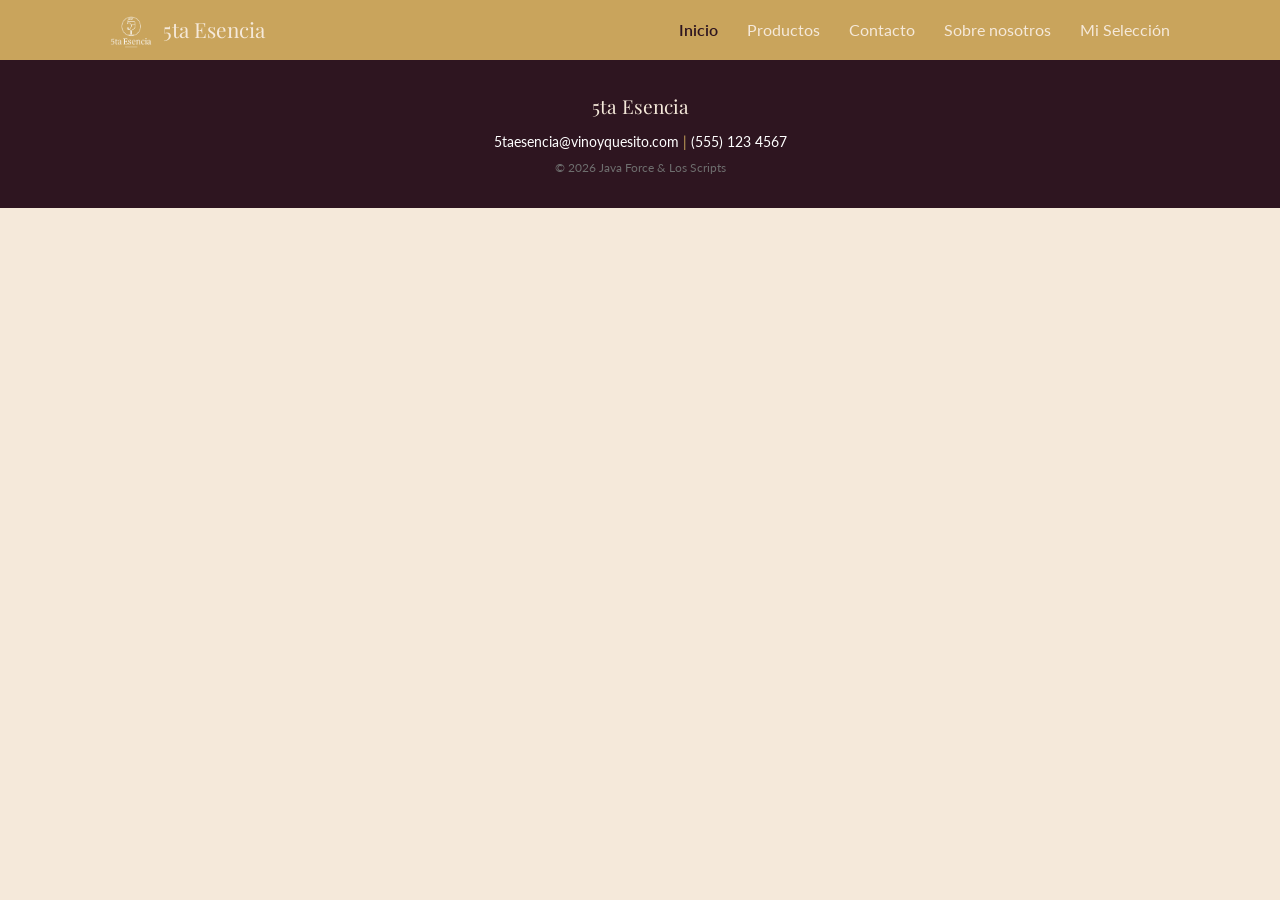
==== Index.html @ 15cc1265 "Actualizacion de Barra de Navegacion" ====
<!DOCTYPE html>
<html lang="es">
<main>
<head>
  <meta charset="UTF-8">
  <meta name="viewport" content="width=device-width, initial-scale=1.0">
  <title>5ta Esencia</title>
  <link rel="preconnect" href="https://fonts.googleapis.com">
  <link rel="preconnect" href="https://fonts.gstatic.com" crossorigin>
  <link href="https://fonts.googleapis.com/css2?family=Playfair+Display:ital,wght@0,400;0,700;1,400&family=Lato:wght@300;400;700&display=swap" rel="stylesheet">
  <link rel="stylesheet" href="Style.css">
</head>
<body>

    
<header class="header">
  <div class="header-inner">
    <a href="index.html" class="brand">
      <img src="img/Logo.png" alt="La 5ta Esencia" class="logo">
      5ta Esencia
    </a>
    <nav class="nav">
      <a href="index.html" class="active">Inicio</a>
      <a href="productos.html">Productos</a>
      <a href="contactanos.html">Contacto</a>
      <a href="nosotros.html">Sobre nosotros</a>
      <a href="#">Mi Selección</a>
    </nav>
  </div>
</header>
</main>
<footer class="footer">
  <div class="footer-inner">
    <p class="footer-brand">5ta Esencia</p>
    <p class="footer-contact">
      <a href="mailto:5taesencia@vinoyquesito.com">5taesencia@vinoyquesito.com</a> | 
      <a href="tel:5551234567">(555) 123 4567</a>
    </p>
    <p class="footer-copy">&copy; 2026 Java Force & Los Scripts</p>
  </div>
</footer>

  <!-- FIN FOOTER - Vero -->

  <script src="Script.js"></script>

</body>
</html>
---- Style.css ----
/* ============================================================
   INTEGRANTE 7: CHRIS (Christian Escamilla)
   Branch: Christian-Hernandez
   Tarea: Variables CSS con la paleta "Reserva Clasica",
          reset general, tipografia base (Playfair + Lato),
          estilos del header fijo, navegacion, hero con overlay
          oscuro, footer con datos de contacto y layout principal
          del formulario (grid 2 columnas: form + info).
   Commit: "style: agrega CSS base, variables, header, footer, hero y layout contacto"
   ============================================================ */

/* --- Paleta Reserva Clasica --- */
:root {
  --vino: #8B3A4A;
  --burdeos: #2E1520;
  --crema: #F5E9DA;
  --dorado: #C9A45C;
  --gris: #6E6E6E;
  --blanco: #ffffff;
}

/* --- Reset --- */
*, *::before, *::after {
  box-sizing: border-box;
  margin: 0;
  padding: 0;
}

/* --- Tipografia base --- */
body {
  font-family: 'Lato', sans-serif;
  background: var(--crema);
  color: var(--burdeos);
  line-height: 1.7;
}

h1, h2, h3, h4 {
  font-family: 'Playfair Display', serif;
}

a {
  text-decoration: none;
  color: white;
}

img { max-width: 100%; display: block; }

/* --- Container --- */
.container {
  max-width: 1100px;
  margin: 0 auto;
  padding: 0 20px;
}

/* --- Header fijo --- */
.header {
  position: fixed;
  top: 0;
  width: 100%;
  background: var(--dorado);
  z-index: 100;
  padding: 12px 0;
}

.header-inner {
  max-width: 1100px;
  margin: 0 auto;
  padding: 0 20px;
  display: flex;
  justify-content: space-between;
  align-items: center;
}

.brand {
  color: var(--crema);
  font-family: 'Playfair Display', serif;
  font-size: 1.3rem;
  display: flex;
  align-items: center;
  gap: 8px;
}

/* --- Logo --- */
.logo {
  height: 36px;
  border-radius: 4px;
}

/* --- Navegacion --- */
.nav a {
  position: relative;
  color: var(--crema);
  margin-left: 25px;
  text-decoration: none;
  padding-bottom: 4px;
}

.nav a::after {
  content: "";
  position: absolute;
  left: 0;
  bottom: 0;
  width: 0;
  height: 2px;
  background: var(--burdeos); /* puedes usar dorado también */
  transition: width 0.3s ease;
}

.nav a:hover::after {
  width: 100%;
  background: var(--burdeos);
}

.nav a:hover,
.nav a.active {
  color: var(--burdeos);
  font-weight: 600;

}

/* --- Hero con overlay oscuro --- */
.hero {
  margin-top: 60px;
  height: 40vh;
  min-height: 260px;

  background:
    linear-gradient(rgba(0,0,0,0.5), rgba(0,0,0,0.5)),
    url('img/telefono.png') center 75% / cover no-repeat;

  position: relative;
  display: flex;
  align-items: center;
  justify-content: center;
}

/* --- Contenido del hero --- */
.hero-overlay {
  text-align: center;
  color: var(--crema);
  padding: 20px;
}

.hero-title {
  font-size: 3rem;
  letter-spacing: 2px;
}

.hero-subtitle {
  font-size: 1.2rem;
  color: var(--dorado);
  margin-top: 8px;
  font-style: italic;
}


/* --- Layout principal contacto (grid 2 columnas) --- */
.contacto-grid {
  display: grid;
  grid-template-columns: 1.2fr 0.8fr;
  gap: 40px;
  align-items: start;
}

/* --- Footer --- */
.footer {
  background: var(--burdeos);
  color: var(--crema);
  text-align: center;
  padding: 30px 20px;
  margin-top: 60px;
}

.footer-brand {
  font-family: 'Playfair Display', serif;
  font-size: 1.2rem;
  margin-bottom: 8px;
}

.footer-contact {
  color: var(--dorado);
  font-size: 0.85rem;
  margin-bottom: 4px;
}

.footer-copy {
  font-size: 0.75rem;
  color: var(--gris);
}

/* FIN seccion de Chris */


/* ============================================================
   INTEGRANTE 8: BRENDA (Brenda Villar)
   Branch: Christian-Hernandez
   Tarea: Estilos de la seccion introductoria de contacto,
          titulo de seccion reutilizable con linea dorada
          decorativa debajo.
   Commit: "style: agrega estilos de intro contacto y titulo de seccion"
   ============================================================ */

/* --- Titulo de seccion reutilizable --- */
.section-title {
  font-size: 2rem;
  color: var(--vino);
  text-align: center;
  margin-bottom: 30px;
}

.section-title::after {
  content: '';
  display: block;
  width: 60px;
  height: 3px;
  background: var(--dorado);
  margin: 10px auto 0;
}

/* --- Intro contacto --- */
.contacto-intro {
  padding: 50px 0 10px;
  background: var(--blanco);
}

.contacto-desc {
  max-width: 700px;
  margin: 0 auto;
  text-align: center;
  font-size: 1.05rem;
  color: var(--gris);
}

/* FIN seccion de Brenda */


/* ============================================================
   INTEGRANTE 9: ALEX (Alejandro Gonzalez)
   Branch: Christian-Hernandez
   Tarea: Estilos del campo Nombre del formulario y estilos
          base de form-group, labels e inputs reutilizables
          para todos los campos.
   Commit: "style: agrega estilos base de inputs y campo nombre"
   ============================================================ */

/* --- Seccion principal contacto --- */
.contacto-main {
  padding: 40px 0 60px;
  background: var(--blanco);
}

/* --- Form group base --- */
.contacto-form {
  background: var(--crema);
  padding: 36px;
  border: 1px solid #e6e2de;
}

.form-group {
  margin-bottom: 20px;
}

.form-group label {
  display: block;
  font-weight: 700;
  color: var(--burdeos);
  margin-bottom: 6px;
  font-size: 0.9rem;
}

.required { color: var(--vino); }

.form-group input,
.form-group textarea {
  width: 100%;
  padding: 12px 16px;
  border: 1px solid #d4cfc9;
  background: var(--blanco);
  font-family: 'Lato', sans-serif;
  font-size: 0.95rem;
  color: var(--burdeos);
  transition: border-color 0.3s, box-shadow 0.3s;
}

.form-group input:focus,
.form-group textarea:focus {
  outline: none;
  border-color: var(--dorado);
  box-shadow: 0 0 0 3px rgba(201, 164, 92, 0.2);
}

/* --- Estado de error en inputs --- */
.form-group input.input-error,
.form-group textarea.input-error {
  border-color: var(--vino);
  box-shadow: 0 0 0 3px rgba(139, 58, 74, 0.15);
}

.error-msg {
  display: block;
  color: var(--vino);
  font-size: 0.8rem;
  margin-top: 4px;
  min-height: 18px;
}

/* FIN seccion de Alex */


/* ============================================================
   INTEGRANTE 10: DANIEL (Daniel Aguilar)
   Branch: Christian-Hernandez
   Tarea: Estilos especificos del campo Correo electronico
          (placeholder e icono visual con pseudo-elemento).
   Commit: "style: agrega estilos del campo correo electronico"
   ============================================================ */

.form-group input[type="email"]::placeholder {
  color: #b5afa8;
  font-style: italic;
}

/* FIN seccion de Daniel */


/* ============================================================
   INTEGRANTE 11: EDUARDO (Eduardo Villedas)
   Branch: Christian-Hernandez
   Tarea: Estilos del campo Telefono y animacion fadeInUp
          obligatoria para la rubrica.
   Commit: "style: agrega estilos campo telefono y animacion fade-in"
   ============================================================ */

.form-group input[type="tel"]::placeholder {
  color: #b5afa8;
  font-style: italic;
}

/* --- ANIMACION fadeInUp (obligatoria para la rubrica) --- */
@keyframes fadeInUp {
  from {
    opacity: 0;
    transform: translateY(30px);
  }
  to {
    opacity: 1;
    transform: translateY(0);
  }
}

.contacto-intro,
.contacto-main {
  animation: fadeInUp 0.6s ease forwards;
}

/* FIN seccion de Eduardo */


/* ============================================================
   INTEGRANTE 12: ANGEL (Angel Juarez)
   Branch: Christian-Hernandez
   Tarea: Estilos del campo Mensaje (textarea) con altura
          minima y resize solo vertical.
   Commit: "style: agrega estilos del campo mensaje (textarea)"
   ============================================================ */

.form-group textarea {
  resize: vertical;
  min-height: 120px;
}

.form-group textarea::placeholder {
  color: #b5afa8;
  font-style: italic;
}

/* FIN seccion de Angel */


/* ============================================================
   INTEGRANTE 13: VICTOR (Victor Hernandez)
   Branch: Christian-Hernandez
   Tarea: Estilos del boton Submit con efecto hover y estado
          deshabilitado durante el envio. Mensaje de status
          del formulario (exito/error).
   Commit: "style: agrega estilos del boton submit y status del form"
   ============================================================ */

.btn-submit {
  width: 100%;
  padding: 14px;
  background: var(--vino);
  color: var(--crema);
  border: none;
  font-family: 'Playfair Display', serif;
  font-size: 1.1rem;
  letter-spacing: 1px;
  cursor: pointer;
  transition: background 0.3s, transform 0.2s;
  margin-top: 8px;
}

.btn-submit:hover {
  background: var(--burdeos);
  transform: translateY(-2px);
}

.btn-submit:disabled {
  background: var(--gris);
  cursor: not-allowed;
  transform: none;
}

.form-status {
  text-align: center;
  margin-top: 12px;
  font-size: 0.9rem;
  min-height: 20px;
}

.form-status.success { color: #2e7d32; }
.form-status.error { color: var(--vino); }

/* FIN seccion de Victor */


/* --- Tarjeta info de contacto --- */
.contacto-info {
  background: var(--burdeos);
  color: var(--crema);
  padding: 36px;
}

.contacto-info h3 {
  font-size: 1.4rem;
  margin-bottom: 24px;
  color: var(--dorado);
}

.info-item {
  display: flex;
  align-items: flex-start;
  gap: 14px;
  margin-bottom: 22px;
}

.info-icon {
  font-size: 1.5rem;
  color: var(--dorado);
  flex-shrink: 0;
  margin-top: 2px;
}

.info-item strong {
  display: block;
  font-size: 0.9rem;
  margin-bottom: 2px;
}

.info-item p {
  font-size: 0.85rem;
  color: #d4cfc9;
  margin: 0;
}

/* --- Tablet (768px) --- */
@media (max-width: 768px) {
  .hero-title { font-size: 2rem; }
  .contacto-grid { grid-template-columns: 1fr; }
  .nav a { margin-left: 12px; font-size: 0.8rem; }
}

/* --- Movil (480px) --- */
@media (max-width: 480px) {
  .hero { height: 35vh; min-height: 220px; }
  .hero-title { font-size: 1.5rem; }
  .hero-subtitle { font-size: 0.9rem; }
  .header-inner { flex-direction: column; gap: 8px; }
  .section-title { font-size: 1.5rem; }
  .contacto-form { padding: 24px 16px; }
  .contacto-info { padding: 24px 16px; }
}

/* --- Accesibilidad: reduce movimiento si el usuario lo prefiere --- */
@media (prefers-reduced-motion: reduce) {
  *, *::before, *::after {
    animation: none !important;
    transition: none !important;
  }
}

/* FIN seccion de Vianey */


/* ============================================================
   INTEGRANTE 15: FER (Fernando Aquino)
   Branch: Christian-Hernandez
   Tarea: Estilos adicionales del hero de contacto (gradiente
          como fondo en lugar de imagen, ya que esta pagina no
          usa imagen de fondo).
   Commit: "style: agrega gradiente hero para pagina de contacto"
   ============================================================ */

.hero::before {
  content: '';
  position: absolute;
  top: 0;
  left: 0;
  width: 100%;
  height: 100%;
  background: radial-gradient(circle at 30% 50%, rgba(201, 164, 92, 0.15), transparent 60%);
  pointer-events: none;
}

/* FIN seccion de Fer */

/*Seccion nosotros*/
/* ============================================================
   PAGINA: NOSOTROS
   Solo estilos específicos (usa el CSS base global)
   ============================================================ */

/* --- Hero exclusivo de Nosotros --- */
.hero-nosotros {
  margin-top: 60px;
  height: 50vh;
  min-height: 300px;
  background: url('../img/hero.jpeg') center/cover no-repeat;
  position: relative;
  display: flex;
  align-items: center;
  justify-content: center;
}

.hero-nosotros::after {
  content: '';
  position: absolute;
  inset: 0;
  background: rgba(46, 21, 32, 0.6);
}

.hero-nosotros .hero-overlay {
  position: relative;
  z-index: 1;
  text-align: center;
  color: var(--crema);
}

.hero-nosotros .hero-title {
  font-size: 3rem;
  letter-spacing: 2px;
}

.hero-nosotros .hero-subtitle {
  font-size: 1.2rem;
  color: var(--dorado);
  margin-top: 8px;
  font-style: italic;
}

/* --- Historia --- */
.historia {
  padding: 60px 0;
  background: var(--blanco);
}

.historia-content {
  max-width: 800px;
  margin: 0 auto;
  text-align: center;
  font-size: 1.05rem;
  color: var(--gris);
}

.historia-content p {
  margin-bottom: 16px;
}

/* --- Filosofía --- */
.filosofia {
  padding: 60px 0;
}

.filosofia-grid {
  display: grid;
  grid-template-columns: repeat(2, 1fr);
  gap: 24px;
}

.filosofia-card {
  background: var(--blanco);
  padding: 30px;
  border-top: 4px solid var(--vino);
}

.filosofia-card h3 {
  color: var(--vino);
  font-size: 1.4rem;
  margin-bottom: 12px;
}

.filosofia-card p {
  color: var(--gris);
  font-size: 0.95rem;
}

/* --- Valores --- */
.valores {
  padding: 60px 0;
  background: var(--blanco);
}

.valores-grid {
  display: grid;
  grid-template-columns: repeat(3, 1fr);
  gap: 20px;
}

.valor-card {
  text-align: center;
  padding: 24px;
  border: 1px solid #e6e2de;
  transition: transform 0.3s, box-shadow 0.3s;
}

.valor-card:hover {
  transform: translateY(-5px);
  box-shadow: 0 8px 24px rgba(0, 0, 0, 0.1);
}

.valor-icon {
  font-size: 2rem;
  color: var(--dorado);
  display: block;
  margin-bottom: 12px;
}

.valor-card h4 {
  color: var(--vino);
  margin-bottom: 8px;
}

.valor-card p {
  color: var(--gris);
  font-size: 0.85rem;
}

/* --- Equipo --- */
.equipo {
  padding: 60px 0;
}

.equipo-subtitulo {
  text-align: center;
  color: var(--gris);
  font-style: italic;
  margin-bottom: 30px;
  margin-top: -20px;
}

/* Grid 5 columnas */
.equipo-grid {
  display: grid;
  grid-template-columns: repeat(5, 1fr);
  gap: 20px;
}

/* Tarjeta */
.team-card {
  background: var(--blanco);
  text-align: center;
  padding: 20px 12px;
  border: 1px solid #e6e2de;
  transition: transform 0.3s, box-shadow 0.3s;
}

.team-card:hover {
  transform: translateY(-8px);
  box-shadow: 0 12px 30px rgba(139, 58, 74, 0.15);
}

/* Imagen circular */
.team-img-wrap {
  width: 100px;
  height: 100px;
  margin: 0 auto 12px;
  border-radius: 50%;
  overflow: hidden;
  border: 3px solid var(--dorado);
}

.team-img {
  width: 100%;
  height: 100%;
  object-fit: cover;
}

/* Textos */
.team-name {
  font-size: 0.95rem;
  color: var(--burdeos);
  margin-bottom: 4px;
}

.team-role {
  font-size: 0.75rem;
  color: var(--dorado);
  text-transform: uppercase;
  letter-spacing: 1px;
  margin-bottom: 6px;
}

.team-skill {
  font-size: 0.8rem;
  color: var(--gris);
  font-style: italic;
}

/* --- Responsive --- */
@media (max-width: 768px) {
  .hero-nosotros .hero-title { font-size: 2rem; }
  .filosofia-grid { grid-template-columns: 1fr; }
  .valores-grid { grid-template-columns: repeat(2, 1fr); }
  .equipo-grid { grid-template-columns: repeat(2, 1fr); }
}

@media (max-width: 480px) {
  .hero-nosotros { height: 40vh; min-height: 250px; }
  .hero-nosotros .hero-title { font-size: 1.5rem; }
  .hero-nosotros .hero-subtitle { font-size: 0.9rem; }
  .valores-grid { grid-template-columns: 1fr; }
  .equipo-grid { grid-template-columns: 1fr; }
  .team-img-wrap { width: 80px; height: 80px; }
}
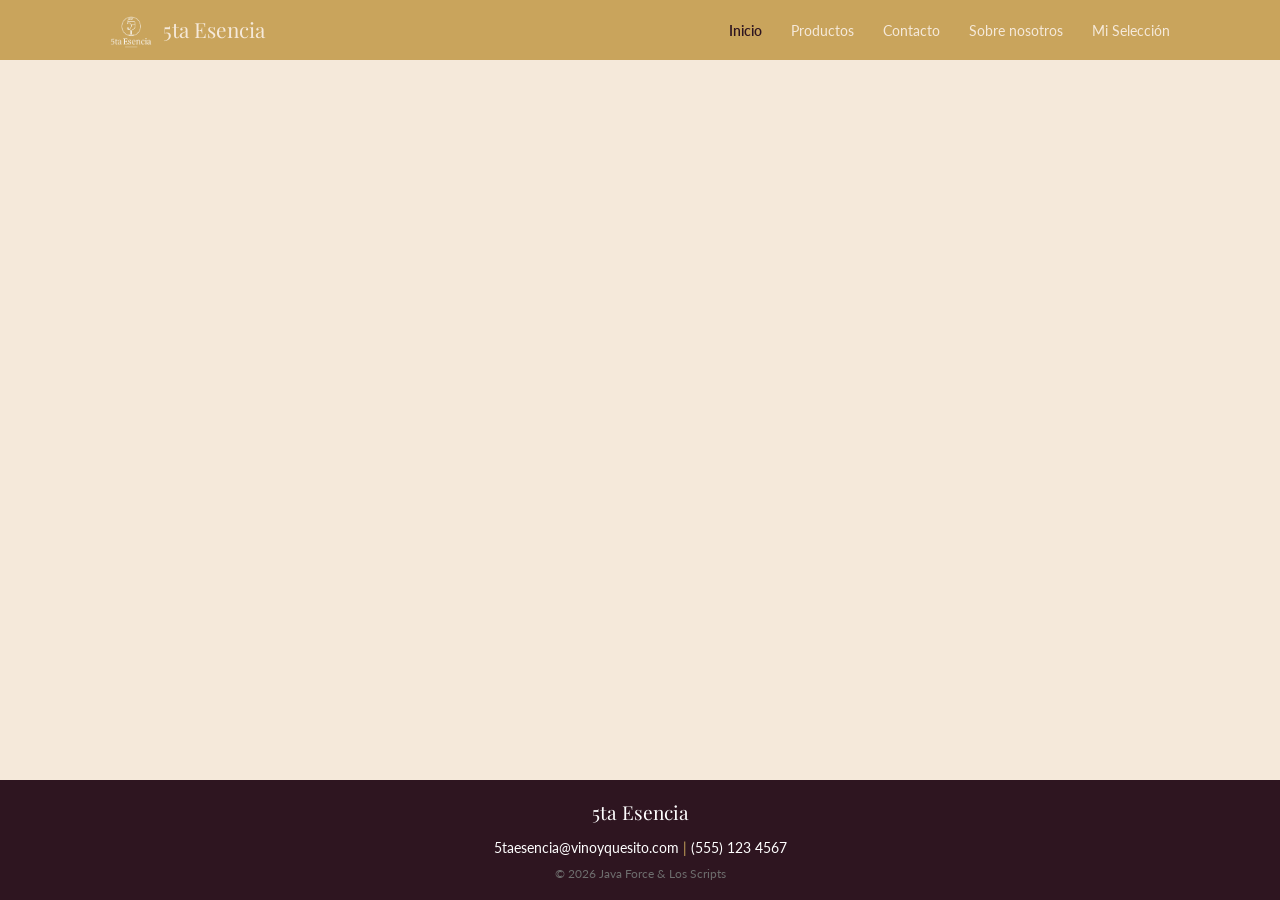
==== commit ecc3f1ed: "fix: arregla 3 bugs criticos (nav nosotros, Script.js null check, Index.html main malformado)" ====
--- a/Index.html
+++ b/Index.html
@@ -1,6 +1,5 @@
 <!DOCTYPE html>
 <html lang="es">
-<main>
 <head>
   <meta charset="UTF-8">
   <meta name="viewport" content="width=device-width, initial-scale=1.0">
@@ -12,7 +11,6 @@
 </head>
 <body>
 
-    
 <header class="header">
   <div class="header-inner">
     <a href="index.html" class="brand">
@@ -24,11 +22,13 @@
       <a href="productos.html">Productos</a>
       <a href="contactanos.html">Contacto</a>
       <a href="nosotros.html">Sobre nosotros</a>
-      <a href="#">Mi Selección</a>
+      <a href="#" onclick="event.preventDefault()">Mi Selección</a>
     </nav>
   </div>
 </header>
-</main>
+
+<main></main>
+
 <footer class="footer">
   <div class="footer-inner">
     <p class="footer-brand">5ta Esencia</p>
--- a/Style.css
+++ b/Style.css
@@ -1,734 +1,1661 @@
-/* ============================================================
-   INTEGRANTE 7: CHRIS (Christian Escamilla)
-   Branch: Christian-Hernandez
-   Tarea: Variables CSS con la paleta "Reserva Clasica",
-          reset general, tipografia base (Playfair + Lato),
-          estilos del header fijo, navegacion, hero con overlay
-          oscuro, footer con datos de contacto y layout principal
-          del formulario (grid 2 columnas: form + info).
-   Commit: "style: agrega CSS base, variables, header, footer, hero y layout contacto"
-   ============================================================ */
-
-/* --- Paleta Reserva Clasica --- */
-:root {
-  --vino: #8B3A4A;
-  --burdeos: #2E1520;
-  --crema: #F5E9DA;
-  --dorado: #C9A45C;
-  --gris: #6E6E6E;
-  --blanco: #ffffff;
-}
-
-/* --- Reset --- */
-*, *::before, *::after {
-  box-sizing: border-box;
-  margin: 0;
-  padding: 0;
-}
-
-/* --- Tipografia base --- */
-body {
-  font-family: 'Lato', sans-serif;
-  background: var(--crema);
-  color: var(--burdeos);
-  line-height: 1.7;
-}
-
-h1, h2, h3, h4 {
-  font-family: 'Playfair Display', serif;
-}
-
-a {
-  text-decoration: none;
-  color: white;
-}
-
-img { max-width: 100%; display: block; }
-
-/* --- Container --- */
-.container {
-  max-width: 1100px;
-  margin: 0 auto;
-  padding: 0 20px;
-}
-
-/* --- Header fijo --- */
-.header {
-  position: fixed;
-  top: 0;
-  width: 100%;
-  background: var(--dorado);
-  z-index: 100;
-  padding: 12px 0;
-}
-
-.header-inner {
-  max-width: 1100px;
-  margin: 0 auto;
-  padding: 0 20px;
-  display: flex;
-  justify-content: space-between;
-  align-items: center;
-}
-
-.brand {
-  color: var(--crema);
-  font-family: 'Playfair Display', serif;
-  font-size: 1.3rem;
-  display: flex;
-  align-items: center;
-  gap: 8px;
-}
-
-/* --- Logo --- */
-.logo {
-  height: 36px;
-  border-radius: 4px;
-}
-
-/* --- Navegacion --- */
-.nav a {
-  position: relative;
-  color: var(--crema);
-  margin-left: 25px;
-  text-decoration: none;
-  padding-bottom: 4px;
-}
-
-.nav a::after {
-  content: "";
-  position: absolute;
-  left: 0;
-  bottom: 0;
-  width: 0;
-  height: 2px;
-  background: var(--burdeos); /* puedes usar dorado también */
-  transition: width 0.3s ease;
-}
-
-.nav a:hover::after {
-  width: 100%;
-  background: var(--burdeos);
-}
-
-.nav a:hover,
-.nav a.active {
-  color: var(--burdeos);
-  font-weight: 600;
-
-}
-
-/* --- Hero con overlay oscuro --- */
-.hero {
-  margin-top: 60px;
-  height: 40vh;
-  min-height: 260px;
-
-  background:
-    linear-gradient(rgba(0,0,0,0.5), rgba(0,0,0,0.5)),
-    url('img/telefono.png') center 75% / cover no-repeat;
-
-  position: relative;
-  display: flex;
-  align-items: center;
-  justify-content: center;
-}
-
-/* --- Contenido del hero --- */
-.hero-overlay {
-  text-align: center;
-  color: var(--crema);
-  padding: 20px;
-}
-
-.hero-title {
-  font-size: 3rem;
-  letter-spacing: 2px;
-}
-
-.hero-subtitle {
-  font-size: 1.2rem;
-  color: var(--dorado);
-  margin-top: 8px;
-  font-style: italic;
-}
-
-
-/* --- Layout principal contacto (grid 2 columnas) --- */
-.contacto-grid {
-  display: grid;
-  grid-template-columns: 1.2fr 0.8fr;
-  gap: 40px;
-  align-items: start;
-}
-
-/* --- Footer --- */
-.footer {
-  background: var(--burdeos);
-  color: var(--crema);
-  text-align: center;
-  padding: 30px 20px;
-  margin-top: 60px;
-}
-
-.footer-brand {
-  font-family: 'Playfair Display', serif;
-  font-size: 1.2rem;
-  margin-bottom: 8px;
-}
-
-.footer-contact {
-  color: var(--dorado);
-  font-size: 0.85rem;
-  margin-bottom: 4px;
-}
-
-.footer-copy {
-  font-size: 0.75rem;
-  color: var(--gris);
-}
-
-/* FIN seccion de Chris */
-
-
-/* ============================================================
-   INTEGRANTE 8: BRENDA (Brenda Villar)
-   Branch: Christian-Hernandez
-   Tarea: Estilos de la seccion introductoria de contacto,
-          titulo de seccion reutilizable con linea dorada
-          decorativa debajo.
-   Commit: "style: agrega estilos de intro contacto y titulo de seccion"
-   ============================================================ */
-
-/* --- Titulo de seccion reutilizable --- */
-.section-title {
-  font-size: 2rem;
-  color: var(--vino);
-  text-align: center;
-  margin-bottom: 30px;
-}
-
-.section-title::after {
-  content: '';
-  display: block;
-  width: 60px;
-  height: 3px;
-  background: var(--dorado);
-  margin: 10px auto 0;
-}
-
-/* --- Intro contacto --- */
-.contacto-intro {
-  padding: 50px 0 10px;
-  background: var(--blanco);
-}
-
-.contacto-desc {
-  max-width: 700px;
-  margin: 0 auto;
-  text-align: center;
-  font-size: 1.05rem;
-  color: var(--gris);
-}
-
-/* FIN seccion de Brenda */
-
-
-/* ============================================================
-   INTEGRANTE 9: ALEX (Alejandro Gonzalez)
-   Branch: Christian-Hernandez
-   Tarea: Estilos del campo Nombre del formulario y estilos
-          base de form-group, labels e inputs reutilizables
-          para todos los campos.
-   Commit: "style: agrega estilos base de inputs y campo nombre"
-   ============================================================ */
-
-/* --- Seccion principal contacto --- */
-.contacto-main {
-  padding: 40px 0 60px;
-  background: var(--blanco);
-}
-
-/* --- Form group base --- */
-.contacto-form {
-  background: var(--crema);
-  padding: 36px;
-  border: 1px solid #e6e2de;
-}
-
-.form-group {
-  margin-bottom: 20px;
-}
-
-.form-group label {
-  display: block;
-  font-weight: 700;
-  color: var(--burdeos);
-  margin-bottom: 6px;
-  font-size: 0.9rem;
-}
-
-.required { color: var(--vino); }
-
-.form-group input,
-.form-group textarea {
-  width: 100%;
-  padding: 12px 16px;
-  border: 1px solid #d4cfc9;
-  background: var(--blanco);
-  font-family: 'Lato', sans-serif;
-  font-size: 0.95rem;
-  color: var(--burdeos);
-  transition: border-color 0.3s, box-shadow 0.3s;
-}
-
-.form-group input:focus,
-.form-group textarea:focus {
-  outline: none;
-  border-color: var(--dorado);
-  box-shadow: 0 0 0 3px rgba(201, 164, 92, 0.2);
-}
-
-/* --- Estado de error en inputs --- */
-.form-group input.input-error,
-.form-group textarea.input-error {
-  border-color: var(--vino);
-  box-shadow: 0 0 0 3px rgba(139, 58, 74, 0.15);
-}
-
-.error-msg {
-  display: block;
-  color: var(--vino);
-  font-size: 0.8rem;
-  margin-top: 4px;
-  min-height: 18px;
-}
-
-/* FIN seccion de Alex */
-
-
-/* ============================================================
-   INTEGRANTE 10: DANIEL (Daniel Aguilar)
-   Branch: Christian-Hernandez
-   Tarea: Estilos especificos del campo Correo electronico
-          (placeholder e icono visual con pseudo-elemento).
-   Commit: "style: agrega estilos del campo correo electronico"
-   ============================================================ */
-
-.form-group input[type="email"]::placeholder {
-  color: #b5afa8;
-  font-style: italic;
-}
-
-/* FIN seccion de Daniel */
-
-
-/* ============================================================
-   INTEGRANTE 11: EDUARDO (Eduardo Villedas)
-   Branch: Christian-Hernandez
-   Tarea: Estilos del campo Telefono y animacion fadeInUp
-          obligatoria para la rubrica.
-   Commit: "style: agrega estilos campo telefono y animacion fade-in"
-   ============================================================ */
-
-.form-group input[type="tel"]::placeholder {
-  color: #b5afa8;
-  font-style: italic;
-}
-
-/* --- ANIMACION fadeInUp (obligatoria para la rubrica) --- */
-@keyframes fadeInUp {
-  from {
-    opacity: 0;
-    transform: translateY(30px);
-  }
-  to {
-    opacity: 1;
-    transform: translateY(0);
-  }
-}
-
-.contacto-intro,
-.contacto-main {
-  animation: fadeInUp 0.6s ease forwards;
-}
-
-/* FIN seccion de Eduardo */
-
-
-/* ============================================================
-   INTEGRANTE 12: ANGEL (Angel Juarez)
-   Branch: Christian-Hernandez
-   Tarea: Estilos del campo Mensaje (textarea) con altura
-          minima y resize solo vertical.
-   Commit: "style: agrega estilos del campo mensaje (textarea)"
-   ============================================================ */
-
-.form-group textarea {
-  resize: vertical;
-  min-height: 120px;
-}
-
-.form-group textarea::placeholder {
-  color: #b5afa8;
-  font-style: italic;
-}
-
-/* FIN seccion de Angel */
-
-
-/* ============================================================
-   INTEGRANTE 13: VICTOR (Victor Hernandez)
-   Branch: Christian-Hernandez
-   Tarea: Estilos del boton Submit con efecto hover y estado
-          deshabilitado durante el envio. Mensaje de status
-          del formulario (exito/error).
-   Commit: "style: agrega estilos del boton submit y status del form"
-   ============================================================ */
-
-.btn-submit {
-  width: 100%;
-  padding: 14px;
-  background: var(--vino);
-  color: var(--crema);
-  border: none;
-  font-family: 'Playfair Display', serif;
-  font-size: 1.1rem;
-  letter-spacing: 1px;
-  cursor: pointer;
-  transition: background 0.3s, transform 0.2s;
-  margin-top: 8px;
-}
-
-.btn-submit:hover {
-  background: var(--burdeos);
-  transform: translateY(-2px);
-}
-
-.btn-submit:disabled {
-  background: var(--gris);
-  cursor: not-allowed;
-  transform: none;
-}
-
-.form-status {
-  text-align: center;
-  margin-top: 12px;
-  font-size: 0.9rem;
-  min-height: 20px;
-}
-
-.form-status.success { color: #2e7d32; }
-.form-status.error { color: var(--vino); }
-
-/* FIN seccion de Victor */
-
-
-/* --- Tarjeta info de contacto --- */
-.contacto-info {
-  background: var(--burdeos);
-  color: var(--crema);
-  padding: 36px;
-}
-
-.contacto-info h3 {
-  font-size: 1.4rem;
-  margin-bottom: 24px;
-  color: var(--dorado);
-}
-
-.info-item {
-  display: flex;
-  align-items: flex-start;
-  gap: 14px;
-  margin-bottom: 22px;
-}
-
-.info-icon {
-  font-size: 1.5rem;
-  color: var(--dorado);
-  flex-shrink: 0;
-  margin-top: 2px;
-}
-
-.info-item strong {
-  display: block;
-  font-size: 0.9rem;
-  margin-bottom: 2px;
-}
-
-.info-item p {
-  font-size: 0.85rem;
-  color: #d4cfc9;
-  margin: 0;
-}
-
-/* --- Tablet (768px) --- */
-@media (max-width: 768px) {
-  .hero-title { font-size: 2rem; }
-  .contacto-grid { grid-template-columns: 1fr; }
-  .nav a { margin-left: 12px; font-size: 0.8rem; }
-}
-
-/* --- Movil (480px) --- */
-@media (max-width: 480px) {
-  .hero { height: 35vh; min-height: 220px; }
-  .hero-title { font-size: 1.5rem; }
-  .hero-subtitle { font-size: 0.9rem; }
-  .header-inner { flex-direction: column; gap: 8px; }
-  .section-title { font-size: 1.5rem; }
-  .contacto-form { padding: 24px 16px; }
-  .contacto-info { padding: 24px 16px; }
-}
-
-/* --- Accesibilidad: reduce movimiento si el usuario lo prefiere --- */
-@media (prefers-reduced-motion: reduce) {
-  *, *::before, *::after {
-    animation: none !important;
-    transition: none !important;
-  }
-}
-
-/* FIN seccion de Vianey */
-
-
-/* ============================================================
-   INTEGRANTE 15: FER (Fernando Aquino)
-   Branch: Christian-Hernandez
-   Tarea: Estilos adicionales del hero de contacto (gradiente
-          como fondo en lugar de imagen, ya que esta pagina no
-          usa imagen de fondo).
-   Commit: "style: agrega gradiente hero para pagina de contacto"
-   ============================================================ */
-
-.hero::before {
-  content: '';
-  position: absolute;
-  top: 0;
-  left: 0;
-  width: 100%;
-  height: 100%;
-  background: radial-gradient(circle at 30% 50%, rgba(201, 164, 92, 0.15), transparent 60%);
-  pointer-events: none;
-}
-
-/* FIN seccion de Fer */
-
-/*Seccion nosotros*/
-/* ============================================================
-   PAGINA: NOSOTROS
-   Solo estilos específicos (usa el CSS base global)
-   ============================================================ */
-
-/* --- Hero exclusivo de Nosotros --- */
-.hero-nosotros {
-  margin-top: 60px;
-  height: 50vh;
-  min-height: 300px;
-  background: url('../img/hero.jpeg') center/cover no-repeat;
-  position: relative;
-  display: flex;
-  align-items: center;
-  justify-content: center;
-}
-
-.hero-nosotros::after {
-  content: '';
-  position: absolute;
-  inset: 0;
-  background: rgba(46, 21, 32, 0.6);
-}
-
-.hero-nosotros .hero-overlay {
-  position: relative;
-  z-index: 1;
-  text-align: center;
-  color: var(--crema);
-}
-
-.hero-nosotros .hero-title {
-  font-size: 3rem;
-  letter-spacing: 2px;
-}
-
-.hero-nosotros .hero-subtitle {
-  font-size: 1.2rem;
-  color: var(--dorado);
-  margin-top: 8px;
-  font-style: italic;
-}
-
-/* --- Historia --- */
-.historia {
-  padding: 60px 0;
-  background: var(--blanco);
-}
-
-.historia-content {
-  max-width: 800px;
-  margin: 0 auto;
-  text-align: center;
-  font-size: 1.05rem;
-  color: var(--gris);
-}
-
-.historia-content p {
-  margin-bottom: 16px;
-}
-
-/* --- Filosofía --- */
-.filosofia {
-  padding: 60px 0;
-}
-
-.filosofia-grid {
-  display: grid;
-  grid-template-columns: repeat(2, 1fr);
-  gap: 24px;
-}
-
-.filosofia-card {
-  background: var(--blanco);
-  padding: 30px;
-  border-top: 4px solid var(--vino);
-}
-
-.filosofia-card h3 {
-  color: var(--vino);
-  font-size: 1.4rem;
-  margin-bottom: 12px;
-}
-
-.filosofia-card p {
-  color: var(--gris);
-  font-size: 0.95rem;
-}
-
-/* --- Valores --- */
-.valores {
-  padding: 60px 0;
-  background: var(--blanco);
-}
-
-.valores-grid {
-  display: grid;
-  grid-template-columns: repeat(3, 1fr);
-  gap: 20px;
-}
-
-.valor-card {
-  text-align: center;
-  padding: 24px;
-  border: 1px solid #e6e2de;
-  transition: transform 0.3s, box-shadow 0.3s;
-}
-
-.valor-card:hover {
-  transform: translateY(-5px);
-  box-shadow: 0 8px 24px rgba(0, 0, 0, 0.1);
-}
-
-.valor-icon {
-  font-size: 2rem;
-  color: var(--dorado);
-  display: block;
-  margin-bottom: 12px;
-}
-
-.valor-card h4 {
-  color: var(--vino);
-  margin-bottom: 8px;
-}
-
-.valor-card p {
-  color: var(--gris);
-  font-size: 0.85rem;
-}
-
-/* --- Equipo --- */
-.equipo {
-  padding: 60px 0;
-}
-
-.equipo-subtitulo {
-  text-align: center;
-  color: var(--gris);
-  font-style: italic;
-  margin-bottom: 30px;
-  margin-top: -20px;
-}
-
-/* Grid 5 columnas */
-.equipo-grid {
-  display: grid;
-  grid-template-columns: repeat(5, 1fr);
-  gap: 20px;
-}
-
-/* Tarjeta */
-.team-card {
-  background: var(--blanco);
-  text-align: center;
-  padding: 20px 12px;
-  border: 1px solid #e6e2de;
-  transition: transform 0.3s, box-shadow 0.3s;
-}
-
-.team-card:hover {
-  transform: translateY(-8px);
-  box-shadow: 0 12px 30px rgba(139, 58, 74, 0.15);
-}
-
-/* Imagen circular */
-.team-img-wrap {
-  width: 100px;
-  height: 100px;
-  margin: 0 auto 12px;
-  border-radius: 50%;
-  overflow: hidden;
-  border: 3px solid var(--dorado);
-}
-
-.team-img {
-  width: 100%;
-  height: 100%;
-  object-fit: cover;
-}
-
-/* Textos */
-.team-name {
-  font-size: 0.95rem;
-  color: var(--burdeos);
-  margin-bottom: 4px;
-}
-
-.team-role {
-  font-size: 0.75rem;
-  color: var(--dorado);
-  text-transform: uppercase;
-  letter-spacing: 1px;
-  margin-bottom: 6px;
-}
-
-.team-skill {
-  font-size: 0.8rem;
-  color: var(--gris);
-  font-style: italic;
-}
-
-/* --- Responsive --- */
-@media (max-width: 768px) {
-  .hero-nosotros .hero-title { font-size: 2rem; }
-  .filosofia-grid { grid-template-columns: 1fr; }
-  .valores-grid { grid-template-columns: repeat(2, 1fr); }
-  .equipo-grid { grid-template-columns: repeat(2, 1fr); }
-}
-
-@media (max-width: 480px) {
-  .hero-nosotros { height: 40vh; min-height: 250px; }
-  .hero-nosotros .hero-title { font-size: 1.5rem; }
-  .hero-nosotros .hero-subtitle { font-size: 0.9rem; }
-  .valores-grid { grid-template-columns: 1fr; }
-  .equipo-grid { grid-template-columns: 1fr; }
-  .team-img-wrap { width: 80px; height: 80px; }
-}+/* ============================================================
+   INTEGRANTE 7: CHRIS (Christian Escamilla)
+   Branch: Christian-Hernandez
+   Tarea: Variables CSS con la paleta "Reserva Clasica",
+          reset general, tipografia base (Playfair + Lato),
+          estilos del header fijo, navegacion, hero con overlay
+          oscuro, footer con datos de contacto y layout principal
+          del formulario (grid 2 columnas: form + info).
+   Commit: "style: agrega CSS base, variables, header, footer, hero y layout contacto"
+   ============================================================ */
+
+/* --- Paleta Reserva Clasica --- */
+:root {
+  --vino: #8B3A4A;
+  --burdeos: #2E1520;
+  --crema: #F5E9DA;
+  --dorado: #C9A45C;
+  --gris: #6E6E6E;
+  --blanco: #ffffff;
+}
+
+/* --- Reset --- */
+*, *::before, *::after {
+  box-sizing: border-box;
+  margin: 0;
+  padding: 0;
+}
+
+/* --- Tipografia base --- */
+body {
+  font-family: 'Lato', sans-serif;
+  background: var(--crema);
+  color: var(--burdeos);
+  line-height: 1.7;
+}
+
+h1, h2, h3, h4 {
+  font-family: 'Playfair Display', serif;
+}
+
+a {
+  text-decoration: none;
+  color: inherit;
+}
+
+img { max-width: 100%; display: block; }
+
+/* --- Container --- */
+.container {
+  max-width: 1100px;
+  margin: 0 auto;
+  padding: 0 20px;
+}
+
+/* --- Header fijo --- */
+.header {
+  position: fixed;
+  top: 0;
+  width: 100%;
+  background: var(--burdeos);
+  z-index: 100;
+  padding: 12px 0;
+}
+
+.header-inner {
+  max-width: 1100px;
+  margin: 0 auto;
+  padding: 0 20px;
+  display: flex;
+  justify-content: space-between;
+  align-items: center;
+}
+
+.brand {
+  color: var(--crema);
+  font-family: 'Playfair Display', serif;
+  font-size: 1.3rem;
+  display: flex;
+  align-items: center;
+  gap: 8px;
+}
+
+/* --- Logo --- */
+.logo {
+  height: 36px;
+  border-radius: 4px;
+}
+
+/* --- Navegacion --- */
+.nav a {
+  color: var(--crema);
+  margin-left: 20px;
+  font-size: 0.9rem;
+  transition: color 0.3s;
+}
+
+.nav a:hover,
+.nav a.active {
+  color: var(--dorado);
+}
+
+/* --- Hero con overlay oscuro --- */
+.hero {
+  margin-top: 60px;
+  height: 40vh;
+  min-height: 260px;
+
+  background:
+    linear-gradient(rgba(0,0,0,0.5), rgba(0,0,0,0.5)),
+    url('img/telefono.png') center 75% / cover no-repeat;
+
+  position: relative;
+  display: flex;
+  align-items: center;
+  justify-content: center;
+}
+
+/* --- Contenido del hero --- */
+.hero-overlay {
+  text-align: center;
+  color: var(--crema);
+  padding: 20px;
+}
+
+.hero-title {
+  font-size: 3rem;
+  letter-spacing: 2px;
+}
+
+.hero-subtitle {
+  font-size: 1.2rem;
+  color: var(--dorado);
+  margin-top: 8px;
+  font-style: italic;
+}
+
+
+/* --- Layout principal contacto (grid 2 columnas) --- */
+.contacto-grid {
+  display: grid;
+  grid-template-columns: 1.2fr 0.8fr;
+  gap: 40px;
+  align-items: start;
+}
+
+/* --- Footer --- */
+.footer {
+  background: var(--burdeos);
+  color: var(--crema);
+  text-align: center;
+  padding: 30px 20px;
+  margin-top: 60px;
+}
+
+.footer-brand {
+  font-family: 'Playfair Display', serif;
+  font-size: 1.2rem;
+  margin-bottom: 8px;
+}
+
+.footer-contact {
+  color: var(--dorado);
+  font-size: 0.85rem;
+  margin-bottom: 4px;
+}
+
+.footer-copy {
+  font-size: 0.75rem;
+  color: var(--gris);
+}
+
+/* FIN seccion de Chris */
+
+
+/* ============================================================
+   INTEGRANTE 8: BRENDA (Brenda Villar)
+   Branch: Christian-Hernandez
+   Tarea: Estilos de la seccion introductoria de contacto,
+          titulo de seccion reutilizable con linea dorada
+          decorativa debajo.
+   Commit: "style: agrega estilos de intro contacto y titulo de seccion"
+   ============================================================ */
+
+/* --- Titulo de seccion reutilizable --- */
+.section-title {
+  font-size: 2rem;
+  color: var(--vino);
+  text-align: center;
+  margin-bottom: 30px;
+}
+
+.section-title::after {
+  content: '';
+  display: block;
+  width: 60px;
+  height: 3px;
+  background: var(--dorado);
+  margin: 10px auto 0;
+}
+
+/* --- Intro contacto --- */
+.contacto-intro {
+  padding: 50px 0 10px;
+  background: var(--blanco);
+}
+
+.contacto-desc {
+  max-width: 700px;
+  margin: 0 auto;
+  text-align: center;
+  font-size: 1.05rem;
+  color: var(--gris);
+}
+
+/* FIN seccion de Brenda */
+
+
+/* ============================================================
+   INTEGRANTE 9: ALEX (Alejandro Gonzalez)
+   Branch: Christian-Hernandez
+   Tarea: Estilos del campo Nombre del formulario y estilos
+          base de form-group, labels e inputs reutilizables
+          para todos los campos.
+   Commit: "style: agrega estilos base de inputs y campo nombre"
+   ============================================================ */
+
+/* --- Seccion principal contacto --- */
+.contacto-main {
+  padding: 40px 0 60px;
+  background: var(--blanco);
+}
+
+/* --- Form group base --- */
+.contacto-form {
+  background: var(--crema);
+  padding: 36px;
+  border: 1px solid #e6e2de;
+}
+
+.form-group {
+  margin-bottom: 20px;
+}
+
+.form-group label {
+  display: block;
+  font-weight: 700;
+  color: var(--burdeos);
+  margin-bottom: 6px;
+  font-size: 0.9rem;
+}
+
+.required { color: var(--vino); }
+
+.form-group input,
+.form-group textarea {
+  width: 100%;
+  padding: 12px 16px;
+  border: 1px solid #d4cfc9;
+  background: var(--blanco);
+  font-family: 'Lato', sans-serif;
+  font-size: 0.95rem;
+  color: var(--burdeos);
+  transition: border-color 0.3s, box-shadow 0.3s;
+}
+
+.form-group input:focus,
+.form-group textarea:focus {
+  outline: none;
+  border-color: var(--dorado);
+  box-shadow: 0 0 0 3px rgba(201, 164, 92, 0.2);
+}
+
+/* --- Estado de error en inputs --- */
+.form-group input.input-error,
+.form-group textarea.input-error {
+  border-color: var(--vino);
+  box-shadow: 0 0 0 3px rgba(139, 58, 74, 0.15);
+}
+
+.error-msg {
+  display: block;
+  color: var(--vino);
+  font-size: 0.8rem;
+  margin-top: 4px;
+  min-height: 18px;
+}
+
+/* FIN seccion de Alex */
+
+
+/* ============================================================
+   INTEGRANTE 10: DANIEL (Daniel Aguilar)
+   Branch: Christian-Hernandez
+   Tarea: Estilos especificos del campo Correo electronico
+          (placeholder e icono visual con pseudo-elemento).
+   Commit: "style: agrega estilos del campo correo electronico"
+   ============================================================ */
+
+.form-group input[type="email"]::placeholder {
+  color: #b5afa8;
+  font-style: italic;
+}
+
+/* FIN seccion de Daniel */
+
+
+/* ============================================================
+   INTEGRANTE 11: EDUARDO (Eduardo Villedas)
+   Branch: Christian-Hernandez
+   Tarea: Estilos del campo Telefono y animacion fadeInUp
+          obligatoria para la rubrica.
+   Commit: "style: agrega estilos campo telefono y animacion fade-in"
+   ============================================================ */
+
+.form-group input[type="tel"]::placeholder {
+  color: #b5afa8;
+  font-style: italic;
+}
+
+/* --- ANIMACION fadeInUp (obligatoria para la rubrica) --- */
+@keyframes fadeInUp {
+  from {
+    opacity: 0;
+    transform: translateY(30px);
+  }
+  to {
+    opacity: 1;
+    transform: translateY(0);
+  }
+}
+
+.contacto-intro,
+.contacto-main {
+  animation: fadeInUp 0.6s ease forwards;
+}
+
+/* FIN seccion de Eduardo */
+
+
+/* ============================================================
+   INTEGRANTE 12: ANGEL (Angel Juarez)
+   Branch: Christian-Hernandez
+   Tarea: Estilos del campo Mensaje (textarea) con altura
+          minima y resize solo vertical.
+   Commit: "style: agrega estilos del campo mensaje (textarea)"
+   ============================================================ */
+
+.form-group textarea {
+  resize: vertical;
+  min-height: 120px;
+}
+
+.form-group textarea::placeholder {
+  color: #b5afa8;
+  font-style: italic;
+}
+
+/* FIN seccion de Angel */
+
+
+/* ============================================================
+   INTEGRANTE 13: VICTOR (Victor Hernandez)
+   Branch: Christian-Hernandez
+   Tarea: Estilos del boton Submit con efecto hover y estado
+          deshabilitado durante el envio. Mensaje de status
+          del formulario (exito/error).
+   Commit: "style: agrega estilos del boton submit y status del form"
+   ============================================================ */
+
+.btn-submit {
+  width: 100%;
+  padding: 14px;
+  background: var(--vino);
+  color: var(--crema);
+  border: none;
+  font-family: 'Playfair Display', serif;
+  font-size: 1.1rem;
+  letter-spacing: 1px;
+  cursor: pointer;
+  transition: background 0.3s, transform 0.2s;
+  margin-top: 8px;
+}
+
+.btn-submit:hover {
+  background: var(--burdeos);
+  transform: translateY(-2px);
+}
+
+.btn-submit:disabled {
+  background: var(--gris);
+  cursor: not-allowed;
+  transform: none;
+}
+
+.form-status {
+  text-align: center;
+  margin-top: 12px;
+  font-size: 0.9rem;
+  min-height: 20px;
+}
+
+.form-status.success { color: #2e7d32; }
+.form-status.error { color: var(--vino); }
+
+/* FIN seccion de Victor */
+
+
+/* --- Tarjeta info de contacto --- */
+.contacto-info {
+  background: var(--burdeos);
+  color: var(--crema);
+  padding: 36px;
+}
+
+.contacto-info h3 {
+  font-size: 1.4rem;
+  margin-bottom: 24px;
+  color: var(--dorado);
+}
+
+.info-item {
+  display: flex;
+  align-items: flex-start;
+  gap: 14px;
+  margin-bottom: 22px;
+}
+
+.info-icon {
+  font-size: 1.5rem;
+  color: var(--dorado);
+  flex-shrink: 0;
+  margin-top: 2px;
+}
+
+.info-item strong {
+  display: block;
+  font-size: 0.9rem;
+  margin-bottom: 2px;
+}
+
+.info-item p {
+  font-size: 0.85rem;
+  color: #d4cfc9;
+  margin: 0;
+}
+
+/* --- Tablet (768px) --- */
+@media (max-width: 768px) {
+  .hero-title { font-size: 2rem; }
+  .contacto-grid { grid-template-columns: 1fr; }
+  .nav a { margin-left: 12px; font-size: 0.8rem; }
+}
+
+/* --- Movil (480px) --- */
+@media (max-width: 480px) {
+  .hero { height: 35vh; min-height: 220px; }
+  .hero-title { font-size: 1.5rem; }
+  .hero-subtitle { font-size: 0.9rem; }
+  .header-inner { flex-direction: column; gap: 8px; }
+  .section-title { font-size: 1.5rem; }
+  .contacto-form { padding: 24px 16px; }
+  .contacto-info { padding: 24px 16px; }
+}
+
+/* --- Accesibilidad: reduce movimiento si el usuario lo prefiere --- */
+@media (prefers-reduced-motion: reduce) {
+  *, *::before, *::after {
+    animation: none !important;
+    transition: none !important;
+  }
+}
+
+/* FIN seccion de Vianey */
+
+
+/* ============================================================
+   INTEGRANTE 15: FER (Fernando Aquino)
+   Branch: Christian-Hernandez
+   Tarea: Estilos adicionales del hero de contacto (gradiente
+          como fondo en lugar de imagen, ya que esta pagina no
+          usa imagen de fondo).
+   Commit: "style: agrega gradiente hero para pagina de contacto"
+   ============================================================ */
+
+.hero::before {
+  content: '';
+  position: absolute;
+  top: 0;
+  left: 0;
+  width: 100%;
+  height: 100%;
+  background: radial-gradient(circle at 30% 50%, rgba(201, 164, 92, 0.15), transparent 60%);
+  pointer-events: none;
+}
+
+/* FIN seccion de Fer */
+
+/*Seccion nosotros*/
+/* ============================================================
+   PAGINA: NOSOTROS
+   Solo estilos específicos (usa el CSS base global)
+   ============================================================ */
+
+/* --- Hero exclusivo de Nosotros --- */
+.hero-nosotros {
+  margin-top: 60px;
+  height: 50vh;
+  min-height: 300px;
+  background: url('../img/hero.jpeg') center/cover no-repeat;
+  position: relative;
+  display: flex;
+  align-items: center;
+  justify-content: center;
+}
+
+.hero-nosotros::after {
+  content: '';
+  position: absolute;
+  inset: 0;
+  background: rgba(46, 21, 32, 0.6);
+}
+
+.hero-nosotros .hero-overlay {
+  position: relative;
+  z-index: 1;
+  text-align: center;
+  color: var(--crema);
+}
+
+.hero-nosotros .hero-title {
+  font-size: 3rem;
+  letter-spacing: 2px;
+}
+
+.hero-nosotros .hero-subtitle {
+  font-size: 1.2rem;
+  color: var(--dorado);
+  margin-top: 8px;
+  font-style: italic;
+}
+
+/* --- Historia --- */
+.historia {
+  padding: 60px 0;
+  background: var(--blanco);
+}
+
+.historia-content {
+  max-width: 800px;
+  margin: 0 auto;
+  text-align: center;
+  font-size: 1.05rem;
+  color: var(--gris);
+}
+
+.historia-content p {
+  margin-bottom: 16px;
+}
+
+/* --- Filosofía --- */
+.filosofia {
+  padding: 60px 0;
+}
+
+.filosofia-grid {
+  display: grid;
+  grid-template-columns: repeat(2, 1fr);
+  gap: 24px;
+}
+
+.filosofia-card {
+  background: var(--blanco);
+  padding: 30px;
+  border-top: 4px solid var(--vino);
+}
+
+.filosofia-card h3 {
+  color: var(--vino);
+  font-size: 1.4rem;
+  margin-bottom: 12px;
+}
+
+.filosofia-card p {
+  color: var(--gris);
+  font-size: 0.95rem;
+}
+
+/* --- Valores --- */
+.valores {
+  padding: 60px 0;
+  background: var(--blanco);
+}
+
+.valores-grid {
+  display: grid;
+  grid-template-columns: repeat(3, 1fr);
+  gap: 20px;
+}
+
+.valor-card {
+  text-align: center;
+  padding: 24px;
+  border: 1px solid #e6e2de;
+  transition: transform 0.3s, box-shadow 0.3s;
+}
+
+.valor-card:hover {
+  transform: translateY(-5px);
+  box-shadow: 0 8px 24px rgba(0, 0, 0, 0.1);
+}
+
+.valor-icon {
+  font-size: 2rem;
+  color: var(--dorado);
+  display: block;
+  margin-bottom: 12px;
+}
+
+.valor-card h4 {
+  color: var(--vino);
+  margin-bottom: 8px;
+}
+
+.valor-card p {
+  color: var(--gris);
+  font-size: 0.85rem;
+}
+
+/* --- Equipo --- */
+.equipo {
+  padding: 60px 0;
+}
+
+.equipo-subtitulo {
+  text-align: center;
+  color: var(--gris);
+  font-style: italic;
+  margin-bottom: 30px;
+  margin-top: -20px;
+}
+
+/* Grid 5 columnas */
+.equipo-grid {
+  display: grid;
+  grid-template-columns: repeat(5, 1fr);
+  gap: 20px;
+}
+
+/* Tarjeta */
+.team-card {
+  background: var(--blanco);
+  text-align: center;
+  padding: 20px 12px;
+  border: 1px solid #e6e2de;
+  transition: transform 0.3s, box-shadow 0.3s;
+}
+
+.team-card:hover {
+  transform: translateY(-8px);
+  box-shadow: 0 12px 30px rgba(139, 58, 74, 0.15);
+}
+
+/* Imagen circular */
+.team-img-wrap {
+  width: 100px;
+  height: 100px;
+  margin: 0 auto 12px;
+  border-radius: 50%;
+  overflow: hidden;
+  border: 3px solid var(--dorado);
+}
+
+.team-img {
+  width: 100%;
+  height: 100%;
+  object-fit: cover;
+}
+
+/* Textos */
+.team-name {
+  font-size: 0.95rem;
+  color: var(--burdeos);
+  margin-bottom: 4px;
+}
+
+.team-role {
+  font-size: 0.75rem;
+  color: var(--dorado);
+  text-transform: uppercase;
+  letter-spacing: 1px;
+  margin-bottom: 6px;
+}
+
+.team-skill {
+  font-size: 0.8rem;
+  color: var(--gris);
+  font-style: italic;
+}
+
+/* --- Responsive --- */
+@media (max-width: 768px) {
+  .hero-nosotros .hero-title { font-size: 2rem; }
+  .filosofia-grid { grid-template-columns: 1fr; }
+  .valores-grid { grid-template-columns: repeat(2, 1fr); }
+  .equipo-grid { grid-template-columns: repeat(2, 1fr); }
+}
+
+@media (max-width: 480px) {
+  .hero-nosotros { height: 40vh; min-height: 250px; }
+  .hero-nosotros .hero-title { font-size: 1.5rem; }
+  .hero-nosotros .hero-subtitle { font-size: 0.9rem; }
+  .valores-grid { grid-template-columns: 1fr; }
+  .equipo-grid { grid-template-columns: 1fr; }
+  .team-img-wrap { width: 80px; height: 80px; }
+}
+
+/* Hace que el body ocupe toda la altura de la ventana */
+html, body {
+  height: 100%;
+  margin: 0;
+  display: flex;
+  flex-direction: column;
+}
+
+/* El contenido principal se expande */
+main {
+  flex: 1;
+}
+
+/* Footer siempre al final */
+.footer {
+  background-color:#2E1520;
+  color: #fff;
+  text-align: center;
+  padding: 1rem;
+}
+
+
+/* ============================================================
+   CHRIS (Christian Hernandez)
+   Branch: Chris-feature
+   Tarea: pagina de Productos (grid vino + queso) y pagina
+          de Login (formulario de acceso). Variantes de hero,
+          tarjetas de producto, formulario de login y
+          adaptaciones responsive.
+   Commit: "feat: agrega pagina de productos y login"
+   ============================================================ */
+
+/* --- Hero variantes --- */
+.hero-productos {
+  background:
+    linear-gradient(rgba(46, 21, 32, 0.65), rgba(46, 21, 32, 0.65)),
+    url('img/fondoquienessomos.jpg') center / cover no-repeat;
+}
+
+.hero-login {
+  background: linear-gradient(135deg, var(--burdeos), var(--vino));
+}
+
+/* --- Intro productos --- */
+.productos-intro {
+  padding: 50px 0 10px;
+  background: var(--blanco);
+}
+
+.productos-desc {
+  max-width: 700px;
+  margin: 0 auto;
+  text-align: center;
+  font-size: 1.05rem;
+  color: var(--gris);
+}
+
+/* --- Seccion principal productos --- */
+.productos-main {
+  padding: 40px 0 60px;
+  background: var(--blanco);
+}
+
+.productos-categoria {
+  font-family: 'Playfair Display', serif;
+  font-size: 1.8rem;
+  color: var(--vino);
+  margin: 30px 0 20px;
+  padding-bottom: 8px;
+  border-bottom: 2px solid var(--dorado);
+}
+
+.productos-grid {
+  display: grid;
+  grid-template-columns: repeat(3, 1fr);
+  gap: 24px;
+  margin-bottom: 20px;
+}
+
+.producto-card {
+  background: var(--crema);
+  border: 1px solid #e6e2de;
+  padding: 24px 20px;
+  text-align: center;
+  transition: transform 0.3s, box-shadow 0.3s;
+  animation: fadeInUp 0.6s ease forwards;
+}
+
+.producto-card:hover {
+  transform: translateY(-6px);
+  box-shadow: 0 10px 28px rgba(139, 58, 74, 0.15);
+}
+
+.producto-img {
+  font-size: 3rem;
+  margin-bottom: 12px;
+  line-height: 1;
+}
+
+.producto-nombre {
+  font-family: 'Playfair Display', serif;
+  font-size: 1.15rem;
+  color: var(--burdeos);
+  margin-bottom: 8px;
+}
+
+.producto-desc {
+  font-size: 0.85rem;
+  color: var(--gris);
+  margin-bottom: 12px;
+  min-height: 40px;
+}
+
+.producto-precio {
+  font-family: 'Playfair Display', serif;
+  font-size: 1.2rem;
+  color: var(--vino);
+  font-weight: 700;
+}
+
+/* --- Login --- */
+.login-main {
+  padding: 40px 0 60px;
+  background: var(--blanco);
+}
+
+.login-container {
+  max-width: 480px;
+}
+
+.login-card {
+  background: var(--crema);
+  padding: 40px 32px;
+  border: 1px solid #e6e2de;
+  animation: fadeInUp 0.6s ease forwards;
+}
+
+.login-options {
+  display: flex;
+  justify-content: space-between;
+  align-items: center;
+  margin: 8px 0 20px;
+  font-size: 0.85rem;
+}
+
+.remember {
+  display: flex;
+  align-items: center;
+  gap: 6px;
+  color: var(--gris);
+  cursor: pointer;
+}
+
+.forgot {
+  color: var(--vino);
+  transition: color 0.3s;
+}
+
+.forgot:hover {
+  color: var(--dorado);
+}
+
+.login-register {
+  text-align: center;
+  margin-top: 20px;
+  font-size: 0.9rem;
+  color: var(--gris);
+}
+
+.login-register a {
+  color: var(--vino);
+  font-weight: 700;
+}
+
+.login-register a:hover {
+  color: var(--dorado);
+}
+
+/* --- Responsive productos + login --- */
+@media (max-width: 768px) {
+  .productos-grid { grid-template-columns: repeat(2, 1fr); }
+}
+
+@media (max-width: 480px) {
+  .productos-grid { grid-template-columns: 1fr; }
+  .login-card { padding: 28px 20px; }
+  .login-options { flex-direction: column; gap: 8px; align-items: flex-start; }
+}
+
+/* FIN seccion de Chris */
+/* ============================================================
+   INTEGRANTE 7: CHRIS (Christian Escamilla)
+   Branch: Christian-Hernandez
+   Tarea: Variables CSS con la paleta "Reserva Clasica",
+          reset general, tipografia base (Playfair + Lato),
+          estilos del header fijo, navegacion, hero con overlay
+          oscuro, footer con datos de contacto y layout principal
+          del formulario (grid 2 columnas: form + info).
+   Commit: "style: agrega CSS base, variables, header, footer, hero y layout contacto"
+   ============================================================ */
+
+/* --- Paleta Reserva Clasica --- */
+:root {
+  --vino: #8B3A4A;
+  --burdeos: #2E1520;
+  --crema: #F5E9DA;
+  --dorado: #C9A45C;
+  --gris: #6E6E6E;
+  --blanco: #ffffff;
+}
+
+/* --- Reset --- */
+*, *::before, *::after {
+  box-sizing: border-box;
+  margin: 0;
+  padding: 0;
+}
+
+/* --- Tipografia base --- */
+body {
+  font-family: 'Lato', sans-serif;
+  background: var(--crema);
+  color: var(--burdeos);
+  line-height: 1.7;
+}
+
+h1, h2, h3, h4 {
+  font-family: 'Playfair Display', serif;
+}
+
+a {
+  text-decoration: none;
+  color: white;
+}
+
+img { max-width: 100%; display: block; }
+
+/* --- Container --- */
+.container {
+  max-width: 1100px;
+  margin: 0 auto;
+  padding: 0 20px;
+}
+
+/* --- Header fijo --- */
+.header {
+  position: fixed;
+  top: 0;
+  width: 100%;
+  background: var(--dorado);
+  z-index: 100;
+  padding: 12px 0;
+}
+
+.header-inner {
+  max-width: 1100px;
+  margin: 0 auto;
+  padding: 0 20px;
+  display: flex;
+  justify-content: space-between;
+  align-items: center;
+}
+
+.brand {
+  color: var(--crema);
+  font-family: 'Playfair Display', serif;
+  font-size: 1.3rem;
+  display: flex;
+  align-items: center;
+  gap: 8px;
+}
+
+/* --- Logo --- */
+.logo {
+  height: 36px;
+  border-radius: 4px;
+}
+
+/* --- Navegacion --- */
+.nav a {
+  position: relative;
+  color: var(--crema);
+  margin-left: 25px;
+  text-decoration: none;
+  padding-bottom: 4px;
+}
+
+.nav a::after {
+  content: "";
+  position: absolute;
+  left: 0;
+  bottom: 0;
+  width: 0;
+  height: 2px;
+  background: var(--burdeos); /* puedes usar dorado también */
+  transition: width 0.3s ease;
+}
+
+.nav a:hover::after {
+  width: 100%;
+  background: var(--burdeos);
+}
+
+.nav a:hover,
+.nav a.active {
+  color: var(--burdeos);
+  font-weight: 600;
+
+}
+
+/* --- Hero con overlay oscuro --- */
+.hero {
+  margin-top: 60px;
+  height: 40vh;
+  min-height: 260px;
+
+  background:
+    linear-gradient(rgba(0,0,0,0.5), rgba(0,0,0,0.5)),
+    url('img/telefono.png') center 75% / cover no-repeat;
+
+  position: relative;
+  display: flex;
+  align-items: center;
+  justify-content: center;
+}
+
+/* --- Contenido del hero --- */
+.hero-overlay {
+  text-align: center;
+  color: var(--crema);
+  padding: 20px;
+}
+
+.hero-title {
+  font-size: 3rem;
+  letter-spacing: 2px;
+}
+
+.hero-subtitle {
+  font-size: 1.2rem;
+  color: var(--dorado);
+  margin-top: 8px;
+  font-style: italic;
+}
+
+
+/* --- Layout principal contacto (grid 2 columnas) --- */
+.contacto-grid {
+  display: grid;
+  grid-template-columns: 1.2fr 0.8fr;
+  gap: 40px;
+  align-items: start;
+}
+
+/* --- Footer --- */
+.footer {
+  background: var(--burdeos);
+  color: var(--crema);
+  text-align: center;
+  padding: 30px 20px;
+  margin-top: 60px;
+}
+
+.footer-brand {
+  font-family: 'Playfair Display', serif;
+  font-size: 1.2rem;
+  margin-bottom: 8px;
+}
+
+.footer-contact {
+  color: var(--dorado);
+  font-size: 0.85rem;
+  margin-bottom: 4px;
+}
+
+.footer-copy {
+  font-size: 0.75rem;
+  color: var(--gris);
+}
+
+/* FIN seccion de Chris */
+
+
+/* ============================================================
+   INTEGRANTE 8: BRENDA (Brenda Villar)
+   Branch: Christian-Hernandez
+   Tarea: Estilos de la seccion introductoria de contacto,
+          titulo de seccion reutilizable con linea dorada
+          decorativa debajo.
+   Commit: "style: agrega estilos de intro contacto y titulo de seccion"
+   ============================================================ */
+
+/* --- Titulo de seccion reutilizable --- */
+.section-title {
+  font-size: 2rem;
+  color: var(--vino);
+  text-align: center;
+  margin-bottom: 30px;
+}
+
+.section-title::after {
+  content: '';
+  display: block;
+  width: 60px;
+  height: 3px;
+  background: var(--dorado);
+  margin: 10px auto 0;
+}
+
+/* --- Intro contacto --- */
+.contacto-intro {
+  padding: 50px 0 10px;
+  background: var(--blanco);
+}
+
+.contacto-desc {
+  max-width: 700px;
+  margin: 0 auto;
+  text-align: center;
+  font-size: 1.05rem;
+  color: var(--gris);
+}
+
+/* FIN seccion de Brenda */
+
+
+/* ============================================================
+   INTEGRANTE 9: ALEX (Alejandro Gonzalez)
+   Branch: Christian-Hernandez
+   Tarea: Estilos del campo Nombre del formulario y estilos
+          base de form-group, labels e inputs reutilizables
+          para todos los campos.
+   Commit: "style: agrega estilos base de inputs y campo nombre"
+   ============================================================ */
+
+/* --- Seccion principal contacto --- */
+.contacto-main {
+  padding: 40px 0 60px;
+  background: var(--blanco);
+}
+
+/* --- Form group base --- */
+.contacto-form {
+  background: var(--crema);
+  padding: 36px;
+  border: 1px solid #e6e2de;
+}
+
+.form-group {
+  margin-bottom: 20px;
+}
+
+.form-group label {
+  display: block;
+  font-weight: 700;
+  color: var(--burdeos);
+  margin-bottom: 6px;
+  font-size: 0.9rem;
+}
+
+.required { color: var(--vino); }
+
+.form-group input,
+.form-group textarea {
+  width: 100%;
+  padding: 12px 16px;
+  border: 1px solid #d4cfc9;
+  background: var(--blanco);
+  font-family: 'Lato', sans-serif;
+  font-size: 0.95rem;
+  color: var(--burdeos);
+  transition: border-color 0.3s, box-shadow 0.3s;
+}
+
+.form-group input:focus,
+.form-group textarea:focus {
+  outline: none;
+  border-color: var(--dorado);
+  box-shadow: 0 0 0 3px rgba(201, 164, 92, 0.2);
+}
+
+/* --- Estado de error en inputs --- */
+.form-group input.input-error,
+.form-group textarea.input-error {
+  border-color: var(--vino);
+  box-shadow: 0 0 0 3px rgba(139, 58, 74, 0.15);
+}
+
+.error-msg {
+  display: block;
+  color: var(--vino);
+  font-size: 0.8rem;
+  margin-top: 4px;
+  min-height: 18px;
+}
+
+/* FIN seccion de Alex */
+
+
+/* ============================================================
+   INTEGRANTE 10: DANIEL (Daniel Aguilar)
+   Branch: Christian-Hernandez
+   Tarea: Estilos especificos del campo Correo electronico
+          (placeholder e icono visual con pseudo-elemento).
+   Commit: "style: agrega estilos del campo correo electronico"
+   ============================================================ */
+
+.form-group input[type="email"]::placeholder {
+  color: #b5afa8;
+  font-style: italic;
+}
+
+/* FIN seccion de Daniel */
+
+
+/* ============================================================
+   INTEGRANTE 11: EDUARDO (Eduardo Villedas)
+   Branch: Christian-Hernandez
+   Tarea: Estilos del campo Telefono y animacion fadeInUp
+          obligatoria para la rubrica.
+   Commit: "style: agrega estilos campo telefono y animacion fade-in"
+   ============================================================ */
+
+.form-group input[type="tel"]::placeholder {
+  color: #b5afa8;
+  font-style: italic;
+}
+
+/* --- ANIMACION fadeInUp (obligatoria para la rubrica) --- */
+@keyframes fadeInUp {
+  from {
+    opacity: 0;
+    transform: translateY(30px);
+  }
+  to {
+    opacity: 1;
+    transform: translateY(0);
+  }
+}
+
+.contacto-intro,
+.contacto-main {
+  animation: fadeInUp 0.6s ease forwards;
+}
+
+/* FIN seccion de Eduardo */
+
+
+/* ============================================================
+   INTEGRANTE 12: ANGEL (Angel Juarez)
+   Branch: Christian-Hernandez
+   Tarea: Estilos del campo Mensaje (textarea) con altura
+          minima y resize solo vertical.
+   Commit: "style: agrega estilos del campo mensaje (textarea)"
+   ============================================================ */
+
+.form-group textarea {
+  resize: vertical;
+  min-height: 120px;
+}
+
+.form-group textarea::placeholder {
+  color: #b5afa8;
+  font-style: italic;
+}
+
+/* FIN seccion de Angel */
+
+
+/* ============================================================
+   INTEGRANTE 13: VICTOR (Victor Hernandez)
+   Branch: Christian-Hernandez
+   Tarea: Estilos del boton Submit con efecto hover y estado
+          deshabilitado durante el envio. Mensaje de status
+          del formulario (exito/error).
+   Commit: "style: agrega estilos del boton submit y status del form"
+   ============================================================ */
+
+.btn-submit {
+  width: 100%;
+  padding: 14px;
+  background: var(--vino);
+  color: var(--crema);
+  border: none;
+  font-family: 'Playfair Display', serif;
+  font-size: 1.1rem;
+  letter-spacing: 1px;
+  cursor: pointer;
+  transition: background 0.3s, transform 0.2s;
+  margin-top: 8px;
+}
+
+.btn-submit:hover {
+  background: var(--burdeos);
+  transform: translateY(-2px);
+}
+
+.btn-submit:disabled {
+  background: var(--gris);
+  cursor: not-allowed;
+  transform: none;
+}
+
+.form-status {
+  text-align: center;
+  margin-top: 12px;
+  font-size: 0.9rem;
+  min-height: 20px;
+}
+
+.form-status.success { color: #2e7d32; }
+.form-status.error { color: var(--vino); }
+
+/* FIN seccion de Victor */
+
+
+/* --- Tarjeta info de contacto --- */
+.contacto-info {
+  background: var(--burdeos);
+  color: var(--crema);
+  padding: 36px;
+}
+
+.contacto-info h3 {
+  font-size: 1.4rem;
+  margin-bottom: 24px;
+  color: var(--dorado);
+}
+
+.info-item {
+  display: flex;
+  align-items: flex-start;
+  gap: 14px;
+  margin-bottom: 22px;
+}
+
+.info-icon {
+  font-size: 1.5rem;
+  color: var(--dorado);
+  flex-shrink: 0;
+  margin-top: 2px;
+}
+
+.info-item strong {
+  display: block;
+  font-size: 0.9rem;
+  margin-bottom: 2px;
+}
+
+.info-item p {
+  font-size: 0.85rem;
+  color: #d4cfc9;
+  margin: 0;
+}
+
+/* --- Tablet (768px) --- */
+@media (max-width: 768px) {
+  .hero-title { font-size: 2rem; }
+  .contacto-grid { grid-template-columns: 1fr; }
+  .nav a { margin-left: 12px; font-size: 0.8rem; }
+}
+
+/* --- Movil (480px) --- */
+@media (max-width: 480px) {
+  .hero { height: 35vh; min-height: 220px; }
+  .hero-title { font-size: 1.5rem; }
+  .hero-subtitle { font-size: 0.9rem; }
+  .header-inner { flex-direction: column; gap: 8px; }
+  .section-title { font-size: 1.5rem; }
+  .contacto-form { padding: 24px 16px; }
+  .contacto-info { padding: 24px 16px; }
+}
+
+/* --- Accesibilidad: reduce movimiento si el usuario lo prefiere --- */
+@media (prefers-reduced-motion: reduce) {
+  *, *::before, *::after {
+    animation: none !important;
+    transition: none !important;
+  }
+}
+
+/* FIN seccion de Vianey */
+
+
+/* ============================================================
+   INTEGRANTE 15: FER (Fernando Aquino)
+   Branch: Christian-Hernandez
+   Tarea: Estilos adicionales del hero de contacto (gradiente
+          como fondo en lugar de imagen, ya que esta pagina no
+          usa imagen de fondo).
+   Commit: "style: agrega gradiente hero para pagina de contacto"
+   ============================================================ */
+
+.hero::before {
+  content: '';
+  position: absolute;
+  top: 0;
+  left: 0;
+  width: 100%;
+  height: 100%;
+  background: radial-gradient(circle at 30% 50%, rgba(201, 164, 92, 0.15), transparent 60%);
+  pointer-events: none;
+}
+
+/* FIN seccion de Fer */
+
+/*Seccion nosotros*/
+/* ============================================================
+   PAGINA: NOSOTROS
+   Solo estilos específicos (usa el CSS base global)
+   ============================================================ */
+
+/* --- Hero exclusivo de Nosotros --- */
+.hero-nosotros {
+  margin-top: 60px;
+  height: 50vh;
+  min-height: 300px;
+  background: url('../img/hero.jpeg') center/cover no-repeat;
+  position: relative;
+  display: flex;
+  align-items: center;
+  justify-content: center;
+}
+
+.hero-nosotros::after {
+  content: '';
+  position: absolute;
+  inset: 0;
+  background: rgba(46, 21, 32, 0.6);
+}
+
+.hero-nosotros .hero-overlay {
+  position: relative;
+  z-index: 1;
+  text-align: center;
+  color: var(--crema);
+}
+
+.hero-nosotros .hero-title {
+  font-size: 3rem;
+  letter-spacing: 2px;
+}
+
+.hero-nosotros .hero-subtitle {
+  font-size: 1.2rem;
+  color: var(--dorado);
+  margin-top: 8px;
+  font-style: italic;
+}
+
+/* --- Historia --- */
+.historia {
+  padding: 60px 0;
+  background: var(--blanco);
+}
+
+.historia-content {
+  max-width: 800px;
+  margin: 0 auto;
+  text-align: center;
+  font-size: 1.05rem;
+  color: var(--gris);
+}
+
+.historia-content p {
+  margin-bottom: 16px;
+}
+
+/* --- Filosofía --- */
+.filosofia {
+  padding: 60px 0;
+}
+
+.filosofia-grid {
+  display: grid;
+  grid-template-columns: repeat(2, 1fr);
+  gap: 24px;
+}
+
+.filosofia-card {
+  background: var(--blanco);
+  padding: 30px;
+  border-top: 4px solid var(--vino);
+}
+
+.filosofia-card h3 {
+  color: var(--vino);
+  font-size: 1.4rem;
+  margin-bottom: 12px;
+}
+
+.filosofia-card p {
+  color: var(--gris);
+  font-size: 0.95rem;
+}
+
+/* --- Valores --- */
+.valores {
+  padding: 60px 0;
+  background: var(--blanco);
+}
+
+.valores-grid {
+  display: grid;
+  grid-template-columns: repeat(3, 1fr);
+  gap: 20px;
+}
+
+.valor-card {
+  text-align: center;
+  padding: 24px;
+  border: 1px solid #e6e2de;
+  transition: transform 0.3s, box-shadow 0.3s;
+}
+
+.valor-card:hover {
+  transform: translateY(-5px);
+  box-shadow: 0 8px 24px rgba(0, 0, 0, 0.1);
+}
+
+.valor-icon {
+  font-size: 2rem;
+  color: var(--dorado);
+  display: block;
+  margin-bottom: 12px;
+}
+
+.valor-card h4 {
+  color: var(--vino);
+  margin-bottom: 8px;
+}
+
+.valor-card p {
+  color: var(--gris);
+  font-size: 0.85rem;
+}
+
+/* --- Equipo --- */
+.equipo {
+  padding: 60px 0;
+}
+
+.equipo-subtitulo {
+  text-align: center;
+  color: var(--gris);
+  font-style: italic;
+  margin-bottom: 30px;
+  margin-top: -20px;
+}
+
+/* Grid 5 columnas */
+.equipo-grid {
+  display: grid;
+  grid-template-columns: repeat(5, 1fr);
+  gap: 20px;
+}
+
+/* Tarjeta */
+.team-card {
+  background: var(--blanco);
+  text-align: center;
+  padding: 20px 12px;
+  border: 1px solid #e6e2de;
+  transition: transform 0.3s, box-shadow 0.3s;
+}
+
+.team-card:hover {
+  transform: translateY(-8px);
+  box-shadow: 0 12px 30px rgba(139, 58, 74, 0.15);
+}
+
+/* Imagen circular */
+.team-img-wrap {
+  width: 100px;
+  height: 100px;
+  margin: 0 auto 12px;
+  border-radius: 50%;
+  overflow: hidden;
+  border: 3px solid var(--dorado);
+}
+
+.team-img {
+  width: 100%;
+  height: 100%;
+  object-fit: cover;
+}
+
+/* Textos */
+.team-name {
+  font-size: 0.95rem;
+  color: var(--burdeos);
+  margin-bottom: 4px;
+}
+
+.team-role {
+  font-size: 0.75rem;
+  color: var(--dorado);
+  text-transform: uppercase;
+  letter-spacing: 1px;
+  margin-bottom: 6px;
+}
+
+.team-skill {
+  font-size: 0.8rem;
+  color: var(--gris);
+  font-style: italic;
+}
+
+/* --- Responsive --- */
+@media (max-width: 768px) {
+  .hero-nosotros .hero-title { font-size: 2rem; }
+  .filosofia-grid { grid-template-columns: 1fr; }
+  .valores-grid { grid-template-columns: repeat(2, 1fr); }
+  .equipo-grid { grid-template-columns: repeat(2, 1fr); }
+}
+
+@media (max-width: 480px) {
+  .hero-nosotros { height: 40vh; min-height: 250px; }
+  .hero-nosotros .hero-title { font-size: 1.5rem; }
+  .hero-nosotros .hero-subtitle { font-size: 0.9rem; }
+  .valores-grid { grid-template-columns: 1fr; }
+  .equipo-grid { grid-template-columns: 1fr; }
+  .team-img-wrap { width: 80px; height: 80px; }
+}
+
+/* Hace que el body ocupe toda la altura de la ventana */
+html, body {
+  height: 100%;
+  margin: 0;
+  display: flex;
+  flex-direction: column;
+}
+
+/* El contenido principal se expande */
+main {
+  flex: 1;
+}
+
+/* Footer siempre al final */
+.footer {
+  background-color:#2E1520;
+  color: #fff;
+  text-align: center;
+  padding: 1rem;
+}
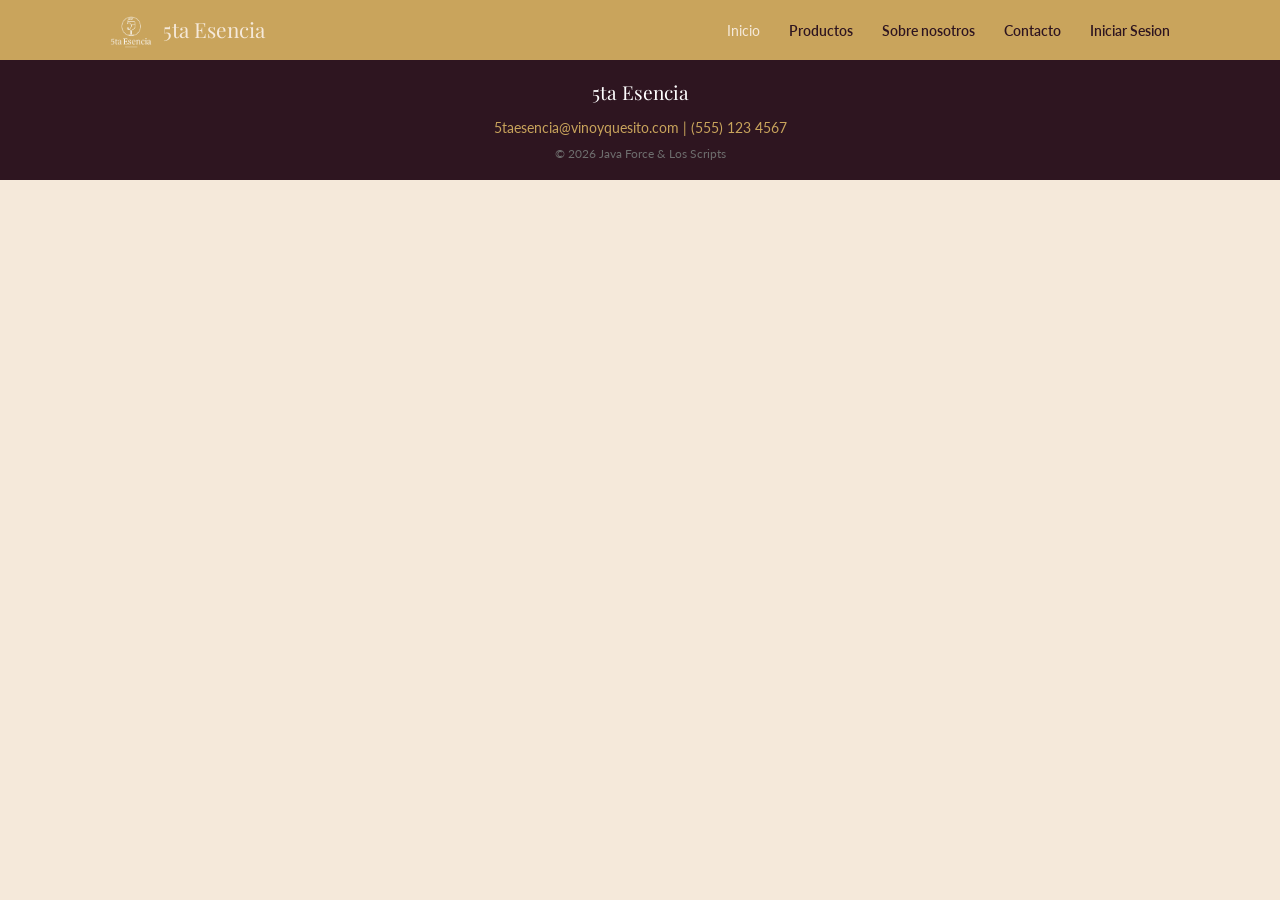
==== commit b9beab7d: "se agrega enlace de pagina productos en index" ====
--- a/Index.html
+++ b/Index.html
@@ -3,7 +3,7 @@
 <head>
   <meta charset="UTF-8">
   <meta name="viewport" content="width=device-width, initial-scale=1.0">
-  <title>5ta Esencia</title>
+  <title>5ta Esencia | Contáctenos</title>
   <link rel="preconnect" href="https://fonts.googleapis.com">
   <link rel="preconnect" href="https://fonts.gstatic.com" crossorigin>
   <link href="https://fonts.googleapis.com/css2?family=Playfair+Display:ital,wght@0,400;0,700;1,400&family=Lato:wght@300;400;700&display=swap" rel="stylesheet">
@@ -11,35 +11,35 @@
 </head>
 <body>
 
-<header class="header">
-  <div class="header-inner">
-    <a href="index.html" class="brand">
-      <img src="img/Logo.png" alt="La 5ta Esencia" class="logo">
-      5ta Esencia
-    </a>
-    <nav class="nav">
-      <a href="index.html" class="active">Inicio</a>
-      <a href="productos.html">Productos</a>
-      <a href="contactanos.html">Contacto</a>
-      <a href="nosotros.html">Sobre nosotros</a>
-      <a href="#" onclick="event.preventDefault()">Mi Selección</a>
-    </nav>
-  </div>
-</header>
+    
+  <header class="header">
+    <div class="header-inner">
+      <a href="index.html" class="brand">
+        <img src="img/Logo.png" alt="La 5ta Esencia" class="logo">
+        5ta Esencia
+      </a>
+      <nav class="nav">
+        <a href="#">Inicio</a>
+        <a href="productos.html" class="active">Productos</a>
+        <a href="nosotros.html" class="active">Sobre nosotros</a>
+        <a href=" " class="active">Contacto</a>
+        <a href=" " class="active">Iniciar Sesion</a>
+      </nav>
+    </div>
+  </header>
 
-<main></main>
 
-<footer class="footer">
-  <div class="footer-inner">
-    <p class="footer-brand">5ta Esencia</p>
-    <p class="footer-contact">
-      <a href="mailto:5taesencia@vinoyquesito.com">5taesencia@vinoyquesito.com</a> | 
-      <a href="tel:5551234567">(555) 123 4567</a>
-    </p>
-    <p class="footer-copy">&copy; 2026 Java Force & Los Scripts</p>
-  </div>
-</footer>
 
+
+
+
+      <footer class="footer">
+    <div class="footer-inner">
+      <p class="footer-brand">5ta Esencia</p>
+      <p class="footer-contact">5taesencia@vinoyquesito.com | (555) 123 4567</p>
+      <p class="footer-copy">&copy; 2026 Java Force & Los Scripts</p>
+    </div>
+  </footer>
   <!-- FIN FOOTER - Vero -->
 
   <script src="Script.js"></script>
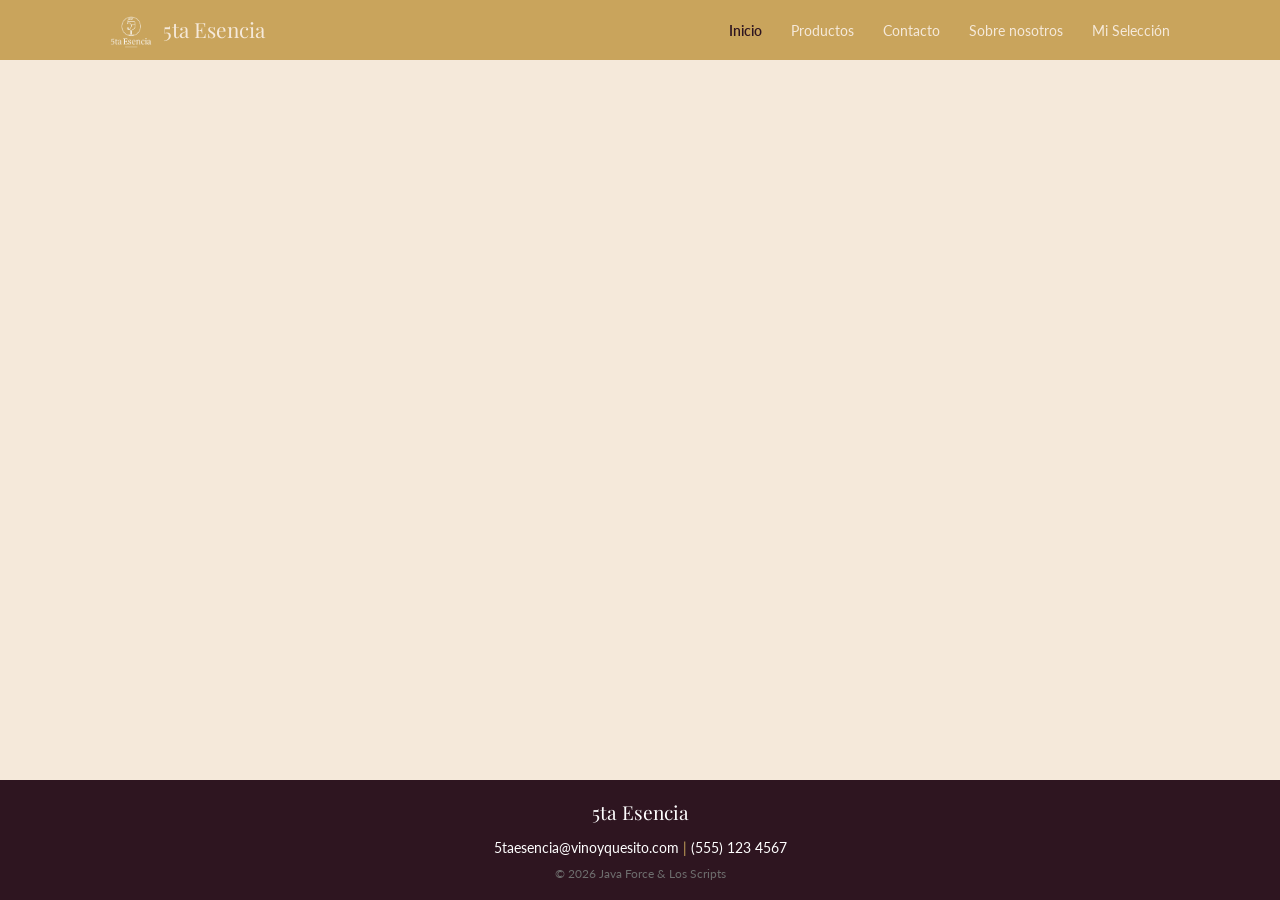
==== commit ff707b4b: "Merge remote-tracking branch 'origin/main'" ====
--- a/Index.html
+++ b/Index.html
@@ -3,7 +3,7 @@
 <head>
   <meta charset="UTF-8">
   <meta name="viewport" content="width=device-width, initial-scale=1.0">
-  <title>5ta Esencia | Contáctenos</title>
+  <title>5ta Esencia</title>
   <link rel="preconnect" href="https://fonts.googleapis.com">
   <link rel="preconnect" href="https://fonts.gstatic.com" crossorigin>
   <link href="https://fonts.googleapis.com/css2?family=Playfair+Display:ital,wght@0,400;0,700;1,400&family=Lato:wght@300;400;700&display=swap" rel="stylesheet">
@@ -11,35 +11,35 @@
 </head>
 <body>
 
-    
-  <header class="header">
-    <div class="header-inner">
-      <a href="index.html" class="brand">
-        <img src="img/Logo.png" alt="La 5ta Esencia" class="logo">
-        5ta Esencia
-      </a>
-      <nav class="nav">
-        <a href="#">Inicio</a>
-        <a href="productos.html" class="active">Productos</a>
-        <a href="nosotros.html" class="active">Sobre nosotros</a>
-        <a href=" " class="active">Contacto</a>
-        <a href=" " class="active">Iniciar Sesion</a>
-      </nav>
-    </div>
-  </header>
+<header class="header">
+  <div class="header-inner">
+    <a href="index.html" class="brand">
+      <img src="img/Logo.png" alt="La 5ta Esencia" class="logo">
+      5ta Esencia
+    </a>
+    <nav class="nav">
+      <a href="index.html" class="active">Inicio</a>
+      <a href="productos.html">Productos</a>
+      <a href="contactanos.html">Contacto</a>
+      <a href="nosotros.html">Sobre nosotros</a>
+      <a href="#" onclick="event.preventDefault()">Mi Selección</a>
+    </nav>
+  </div>
+</header>
 
+<main></main>
 
+<footer class="footer">
+  <div class="footer-inner">
+    <p class="footer-brand">5ta Esencia</p>
+    <p class="footer-contact">
+      <a href="mailto:5taesencia@vinoyquesito.com">5taesencia@vinoyquesito.com</a> | 
+      <a href="tel:5551234567">(555) 123 4567</a>
+    </p>
+    <p class="footer-copy">&copy; 2026 Java Force & Los Scripts</p>
+  </div>
+</footer>
 
-
-
-
-      <footer class="footer">
-    <div class="footer-inner">
-      <p class="footer-brand">5ta Esencia</p>
-      <p class="footer-contact">5taesencia@vinoyquesito.com | (555) 123 4567</p>
-      <p class="footer-copy">&copy; 2026 Java Force & Los Scripts</p>
-    </div>
-  </footer>
   <!-- FIN FOOTER - Vero -->
 
   <script src="Script.js"></script>
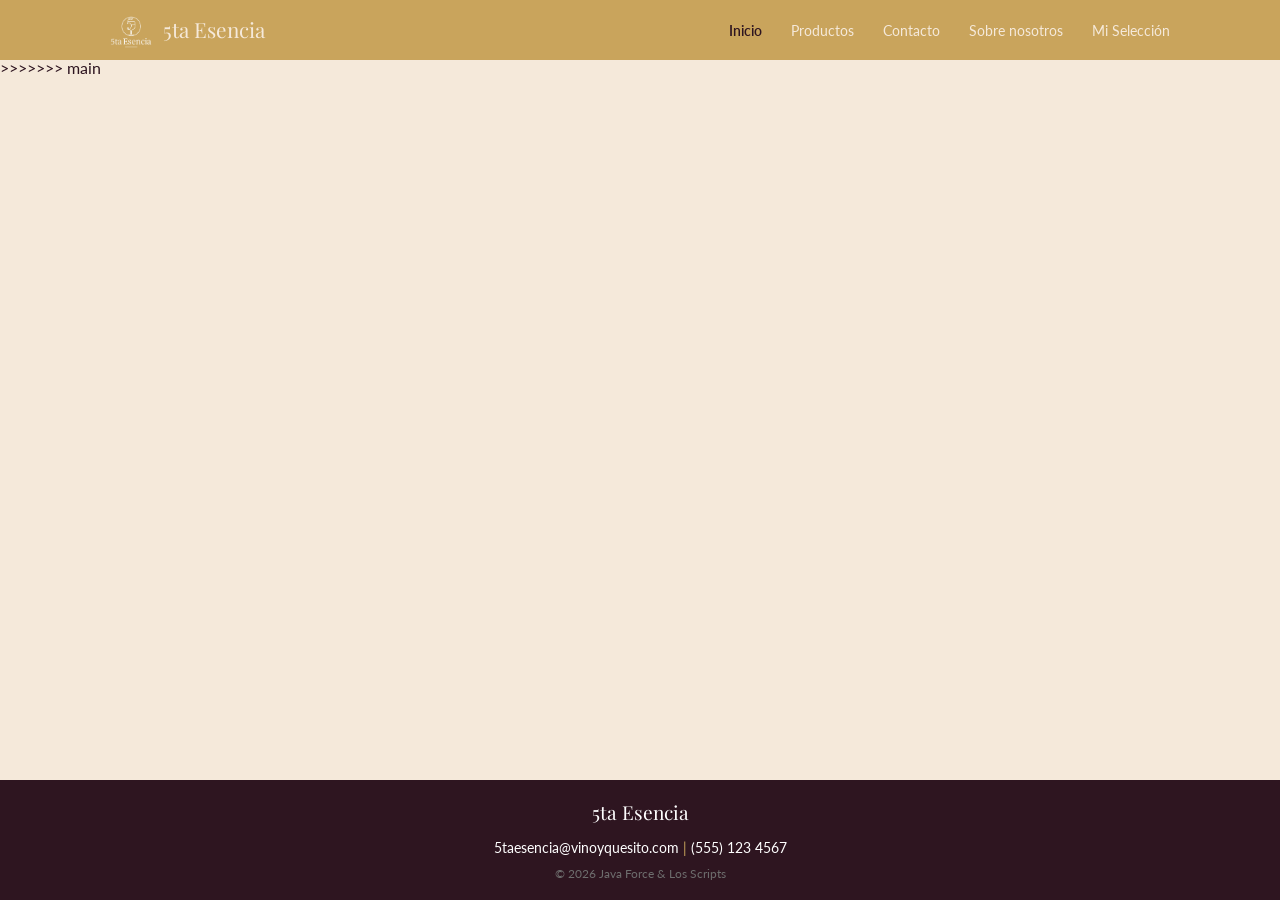
==== commit a2f3e890: "correcciones de enlace" ====
--- a/Index.html
+++ b/Index.html
@@ -11,6 +11,24 @@
 </head>
 <body>
 
+<<<<<<< HEAD
+    
+  <header class="header">
+    <div class="header-inner">
+      <a href="index.html" class="brand">
+        <img src="img/Logo.png" alt="La 5ta Esencia" class="logo">
+        5ta Esencia
+      </a>
+      <nav class="nav">
+        <a href="#">Inicio</a>
+        <a href="productos.html" class="active">Productos</a>
+        <a href="nosotros.html" class="active">Sobre nosotros</a>
+        <a href=" " class="active">Contacto</a>
+        <a href=" " class="active">Iniciar Sesion</a>
+      </nav>
+    </div>
+  </header>
+=======
 <header class="header">
   <div class="header-inner">
     <a href="index.html" class="brand">
@@ -26,6 +44,7 @@
     </nav>
   </div>
 </header>
+>>>>>>> main
 
 <main></main>
 
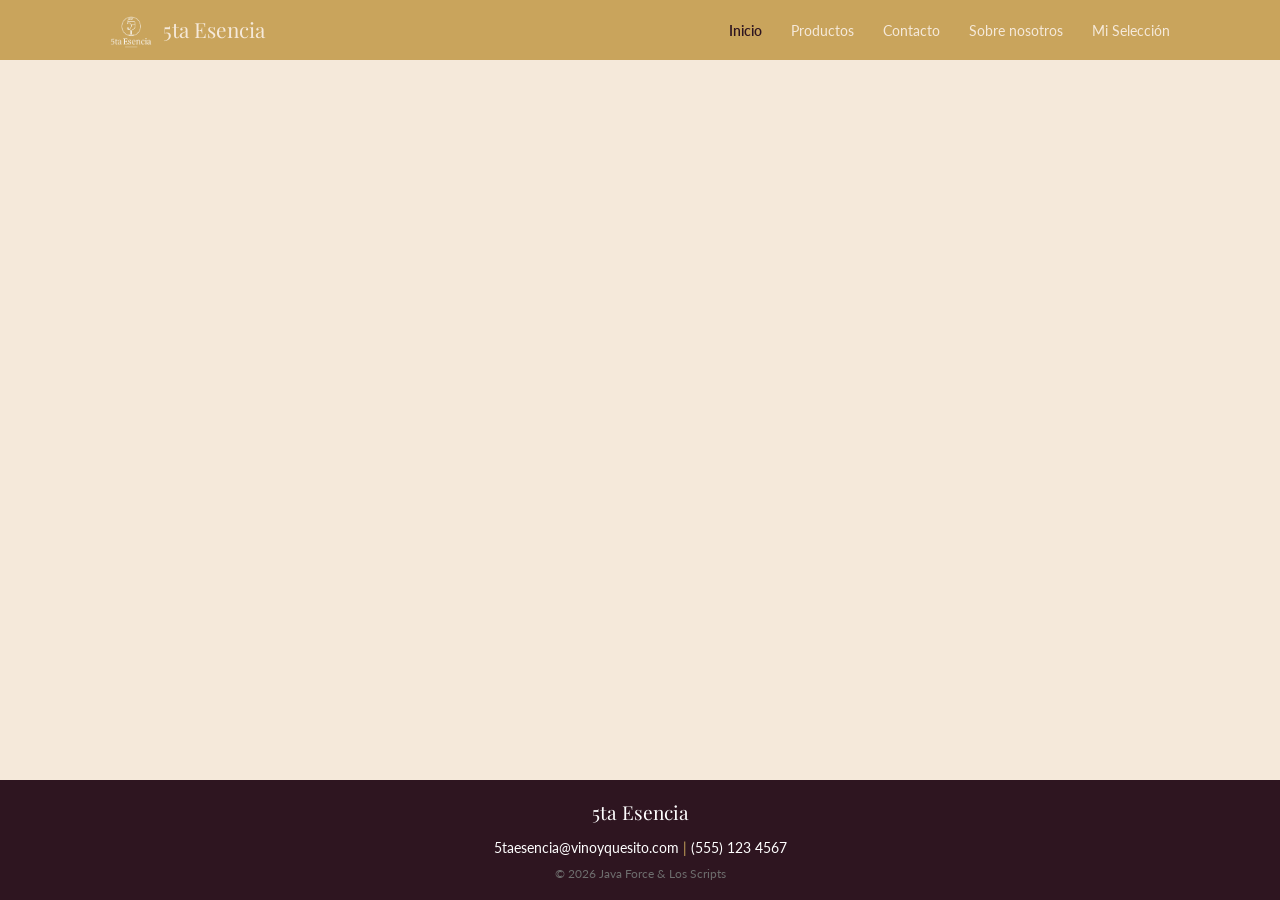
==== commit 20e89548: "Resolucion problema" ====
--- a/Index.html
+++ b/Index.html
@@ -11,24 +11,6 @@
 </head>
 <body>
 
-<<<<<<< HEAD
-    
-  <header class="header">
-    <div class="header-inner">
-      <a href="index.html" class="brand">
-        <img src="img/Logo.png" alt="La 5ta Esencia" class="logo">
-        5ta Esencia
-      </a>
-      <nav class="nav">
-        <a href="#">Inicio</a>
-        <a href="productos.html" class="active">Productos</a>
-        <a href="nosotros.html" class="active">Sobre nosotros</a>
-        <a href=" " class="active">Contacto</a>
-        <a href=" " class="active">Iniciar Sesion</a>
-      </nav>
-    </div>
-  </header>
-=======
 <header class="header">
   <div class="header-inner">
     <a href="index.html" class="brand">
@@ -44,7 +26,6 @@
     </nav>
   </div>
 </header>
->>>>>>> main
 
 <main></main>
 
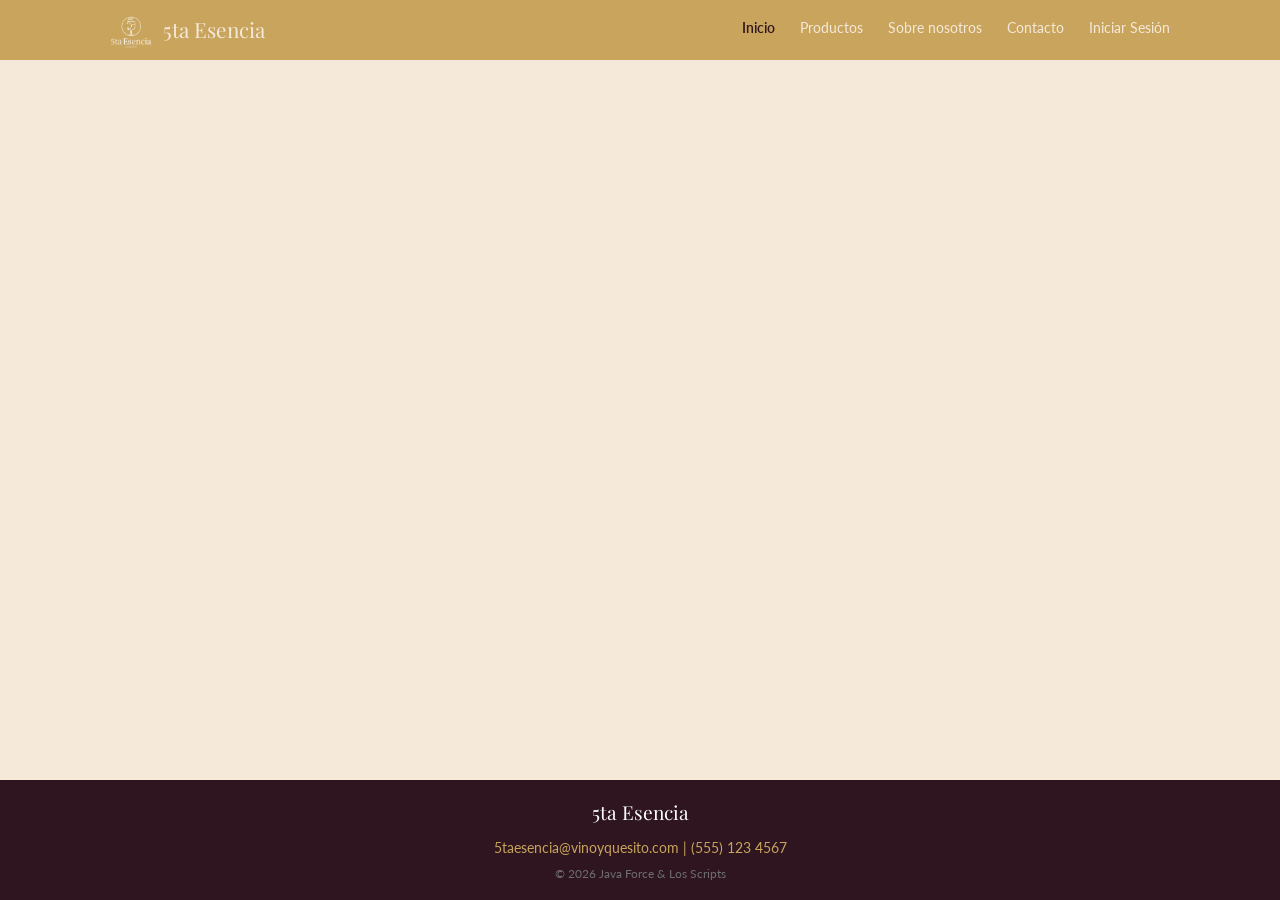
==== commit 708a9976: "Se corrigen referencias archivos JS" ====
--- a/Index.html
+++ b/Index.html
@@ -1,5 +1,6 @@
 <!DOCTYPE html>
 <html lang="es">
+  <main>
 <head>
   <meta charset="UTF-8">
   <meta name="viewport" content="width=device-width, initial-scale=1.0">
@@ -11,6 +12,7 @@
 </head>
 <body>
 
+    
 <header class="header">
   <div class="header-inner">
     <a href="index.html" class="brand">
@@ -20,15 +22,13 @@
     <nav class="nav">
       <a href="index.html" class="active">Inicio</a>
       <a href="productos.html">Productos</a>
+      <a href="nosotros.html">Sobre nosotros</a>
       <a href="contactanos.html">Contacto</a>
-      <a href="nosotros.html">Sobre nosotros</a>
-      <a href="#" onclick="event.preventDefault()">Mi Selección</a>
+      <a href="login.html">Iniciar Sesión</a>
     </nav>
   </div>
 </header>
-
-<main></main>
-
+</main>
 <footer class="footer">
   <div class="footer-inner">
     <p class="footer-brand">5ta Esencia</p>
@@ -42,7 +42,7 @@
 
   <!-- FIN FOOTER - Vero -->
 
-  <script src="Script.js"></script>
+  <script src="js/index.js"></script>
 
 </body>
 </html>
--- a/Style.css
+++ b/Style.css
@@ -1,14 +1,3 @@
-/* ============================================================
-   INTEGRANTE 7: CHRIS (Christian Escamilla)
-   Branch: Christian-Hernandez
-   Tarea: Variables CSS con la paleta "Reserva Clasica",
-          reset general, tipografia base (Playfair + Lato),
-          estilos del header fijo, navegacion, hero con overlay
-          oscuro, footer con datos de contacto y layout principal
-          del formulario (grid 2 columnas: form + info).
-   Commit: "style: agrega CSS base, variables, header, footer, hero y layout contacto"
-   ============================================================ */
-
 /* --- Paleta Reserva Clasica --- */
 :root {
   --vino: #8B3A4A;
@@ -43,7 +32,10 @@
   color: inherit;
 }
 
-img { max-width: 100%; display: block; }
+img { 
+  max-width: 100%; 
+  display: block; 
+}
 
 /* --- Container --- */
 .container {
@@ -57,7 +49,7 @@
   position: fixed;
   top: 0;
   width: 100%;
-  background: var(--burdeos);
+  background: var(--dorado);
   z-index: 100;
   padding: 12px 0;
 }
@@ -79,6 +71,23 @@
   align-items: center;
   gap: 8px;
 }
+/* --- Carrito ---*/
+.carito-link {
+    display: flex;
+    align-items: center;
+    padding: 0 10px;
+}
+
+.carrito {
+    width: 30px; 
+    height: auto;
+    
+}
+
+.nav {
+    display: flex;         
+    align-items: center;   
+}
 
 /* --- Logo --- */
 .logo {
@@ -168,18 +177,6 @@
   font-size: 0.75rem;
   color: var(--gris);
 }
-
-/* FIN seccion de Chris */
-
-
-/* ============================================================
-   INTEGRANTE 8: BRENDA (Brenda Villar)
-   Branch: Christian-Hernandez
-   Tarea: Estilos de la seccion introductoria de contacto,
-          titulo de seccion reutilizable con linea dorada
-          decorativa debajo.
-   Commit: "style: agrega estilos de intro contacto y titulo de seccion"
-   ============================================================ */
 
 /* --- Titulo de seccion reutilizable --- */
 .section-title {
@@ -212,18 +209,6 @@
   color: var(--gris);
 }
 
-/* FIN seccion de Brenda */
-
-
-/* ============================================================
-   INTEGRANTE 9: ALEX (Alejandro Gonzalez)
-   Branch: Christian-Hernandez
-   Tarea: Estilos del campo Nombre del formulario y estilos
-          base de form-group, labels e inputs reutilizables
-          para todos los campos.
-   Commit: "style: agrega estilos base de inputs y campo nombre"
-   ============================================================ */
-
 /* --- Seccion principal contacto --- */
 .contacto-main {
   padding: 40px 0 60px;
@@ -285,32 +270,11 @@
   min-height: 18px;
 }
 
-/* FIN seccion de Alex */
-
-
-/* ============================================================
-   INTEGRANTE 10: DANIEL (Daniel Aguilar)
-   Branch: Christian-Hernandez
-   Tarea: Estilos especificos del campo Correo electronico
-          (placeholder e icono visual con pseudo-elemento).
-   Commit: "style: agrega estilos del campo correo electronico"
-   ============================================================ */
-
 .form-group input[type="email"]::placeholder {
   color: #b5afa8;
   font-style: italic;
 }
 
-/* FIN seccion de Daniel */
-
-
-/* ============================================================
-   INTEGRANTE 11: EDUARDO (Eduardo Villedas)
-   Branch: Christian-Hernandez
-   Tarea: Estilos del campo Telefono y animacion fadeInUp
-          obligatoria para la rubrica.
-   Commit: "style: agrega estilos campo telefono y animacion fade-in"
-   ============================================================ */
 
 .form-group input[type="tel"]::placeholder {
   color: #b5afa8;
@@ -334,17 +298,6 @@
   animation: fadeInUp 0.6s ease forwards;
 }
 
-/* FIN seccion de Eduardo */
-
-
-/* ============================================================
-   INTEGRANTE 12: ANGEL (Angel Juarez)
-   Branch: Christian-Hernandez
-   Tarea: Estilos del campo Mensaje (textarea) con altura
-          minima y resize solo vertical.
-   Commit: "style: agrega estilos del campo mensaje (textarea)"
-   ============================================================ */
-
 .form-group textarea {
   resize: vertical;
   min-height: 120px;
@@ -354,18 +307,6 @@
   color: #b5afa8;
   font-style: italic;
 }
-
-/* FIN seccion de Angel */
-
-
-/* ============================================================
-   INTEGRANTE 13: VICTOR (Victor Hernandez)
-   Branch: Christian-Hernandez
-   Tarea: Estilos del boton Submit con efecto hover y estado
-          deshabilitado durante el envio. Mensaje de status
-          del formulario (exito/error).
-   Commit: "style: agrega estilos del boton submit y status del form"
-   ============================================================ */
 
 .btn-submit {
   width: 100%;
@@ -402,9 +343,6 @@
 .form-status.success { color: #2e7d32; }
 .form-status.error { color: var(--vino); }
 
-/* FIN seccion de Victor */
-
-
 /* --- Tarjeta info de contacto --- */
 .contacto-info {
   background: var(--burdeos);
@@ -470,18 +408,6 @@
   }
 }
 
-/* FIN seccion de Vianey */
-
-
-/* ============================================================
-   INTEGRANTE 15: FER (Fernando Aquino)
-   Branch: Christian-Hernandez
-   Tarea: Estilos adicionales del hero de contacto (gradiente
-          como fondo en lugar de imagen, ya que esta pagina no
-          usa imagen de fondo).
-   Commit: "style: agrega gradiente hero para pagina de contacto"
-   ============================================================ */
-
 .hero::before {
   content: '';
   position: absolute;
@@ -492,14 +418,6 @@
   background: radial-gradient(circle at 30% 50%, rgba(201, 164, 92, 0.15), transparent 60%);
   pointer-events: none;
 }
-
-/* FIN seccion de Fer */
-
-/*Seccion nosotros*/
-/* ============================================================
-   PAGINA: NOSOTROS
-   Solo estilos específicos (usa el CSS base global)
-   ============================================================ */
 
 /* --- Hero exclusivo de Nosotros --- */
 .hero-nosotros {
@@ -735,17 +653,6 @@
   padding: 1rem;
 }
 
-
-/* ============================================================
-   CHRIS (Christian Hernandez)
-   Branch: Chris-feature
-   Tarea: pagina de Productos (grid vino + queso) y pagina
-          de Login (formulario de acceso). Variantes de hero,
-          tarjetas de producto, formulario de login y
-          adaptaciones responsive.
-   Commit: "feat: agrega pagina de productos y login"
-   ============================================================ */
-
 /* --- Hero variantes --- */
 .hero-productos {
   background:
@@ -901,95 +808,6 @@
   .productos-grid { grid-template-columns: 1fr; }
   .login-card { padding: 28px 20px; }
   .login-options { flex-direction: column; gap: 8px; align-items: flex-start; }
-}
-
-/* FIN seccion de Chris */
-/* ============================================================
-   INTEGRANTE 7: CHRIS (Christian Escamilla)
-   Branch: Christian-Hernandez
-   Tarea: Variables CSS con la paleta "Reserva Clasica",
-          reset general, tipografia base (Playfair + Lato),
-          estilos del header fijo, navegacion, hero con overlay
-          oscuro, footer con datos de contacto y layout principal
-          del formulario (grid 2 columnas: form + info).
-   Commit: "style: agrega CSS base, variables, header, footer, hero y layout contacto"
-   ============================================================ */
-
-/* --- Paleta Reserva Clasica --- */
-:root {
-  --vino: #8B3A4A;
-  --burdeos: #2E1520;
-  --crema: #F5E9DA;
-  --dorado: #C9A45C;
-  --gris: #6E6E6E;
-  --blanco: #ffffff;
-}
-
-/* --- Reset --- */
-*, *::before, *::after {
-  box-sizing: border-box;
-  margin: 0;
-  padding: 0;
-}
-
-/* --- Tipografia base --- */
-body {
-  font-family: 'Lato', sans-serif;
-  background: var(--crema);
-  color: var(--burdeos);
-  line-height: 1.7;
-}
-
-h1, h2, h3, h4 {
-  font-family: 'Playfair Display', serif;
-}
-
-a {
-  text-decoration: none;
-  color: white;
-}
-
-img { max-width: 100%; display: block; }
-
-/* --- Container --- */
-.container {
-  max-width: 1100px;
-  margin: 0 auto;
-  padding: 0 20px;
-}
-
-/* --- Header fijo --- */
-.header {
-  position: fixed;
-  top: 0;
-  width: 100%;
-  background: var(--dorado);
-  z-index: 100;
-  padding: 12px 0;
-}
-
-.header-inner {
-  max-width: 1100px;
-  margin: 0 auto;
-  padding: 0 20px;
-  display: flex;
-  justify-content: space-between;
-  align-items: center;
-}
-
-.brand {
-  color: var(--crema);
-  font-family: 'Playfair Display', serif;
-  font-size: 1.3rem;
-  display: flex;
-  align-items: center;
-  gap: 8px;
-}
-
-/* --- Logo --- */
-.logo {
-  height: 36px;
-  border-radius: 4px;
 }
 
 /* --- Navegacion --- */
@@ -1659,3 +1477,53 @@
   text-align: center;
   padding: 1rem;
 }
+
+/* --- Botón hamburguesa --- */
+.menu-toggle {
+  display: none;
+  font-size: 1.8rem;
+  background: none;
+  border: none;
+  color: var(--crema);
+  cursor: pointer;
+}
+
+/* --- Responsive --- */
+@media (max-width: 768px) {
+
+  .menu-toggle {
+    display: block;
+  }
+  .nav {
+    position: absolute;
+    top: 60px;
+    left: 0;
+    width: 100%;
+    background: var(--burdeos);
+    flex-direction: column;
+    align-items: center;
+    display: none;
+  }
+
+  nav a::after{
+    content: "";
+    position: absolute;
+    left: 0;
+    bottom: 0;
+    width: 0;
+    height: 2px;
+    background: var(--dorado);
+    transition: width 0.3s ease;
+  }
+  .nav a:hover::after {
+    width: 100%;
+  }
+
+  .nav a:hover {
+    color: var(--dorado);
+  }
+
+  .nav.active {
+    display: flex;
+  }
+}
